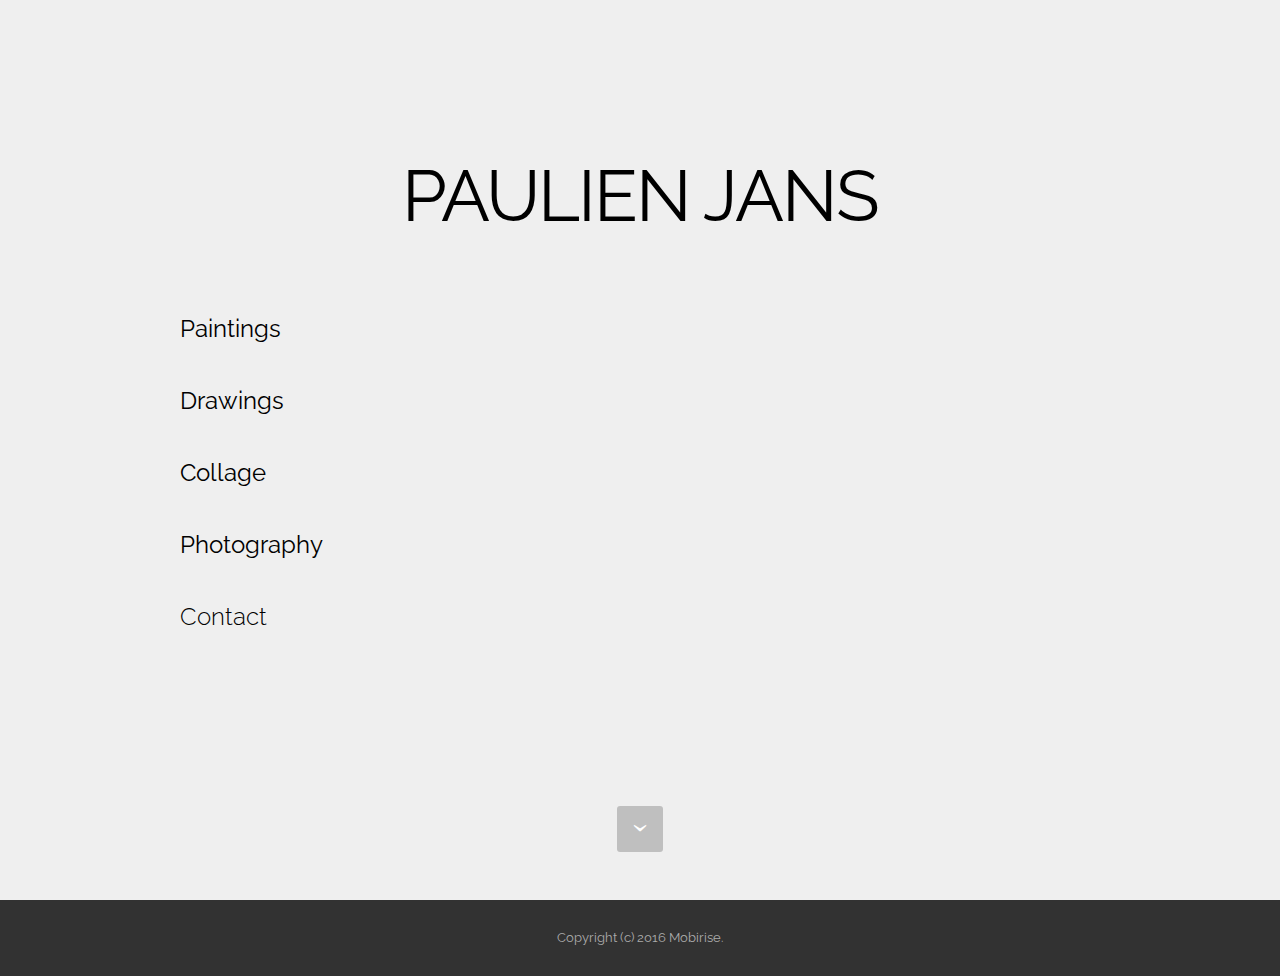
==== index.html @ 4343041c "master 2810" ====
<!DOCTYPE html>
<html>
<head>
  <!-- Site made with Mobirise Website Builder v3.8.3, https://mobirise.com -->
  <meta charset="UTF-8">
  <meta http-equiv="X-UA-Compatible" content="IE=edge">
  <meta name="generator" content="Mobirise v3.8.3, mobirise.com">
  <meta name="viewport" content="width=device-width, initial-scale=1">
  <link rel="shortcut icon" href="assets/images/logo.png" type="image/x-icon">
  <meta name="description" content="">
  
  <link rel="stylesheet" href="https://fonts.googleapis.com/css?family=Lora:400,700,400italic,700italic&amp;subset=latin">
  <link rel="stylesheet" href="https://fonts.googleapis.com/css?family=Montserrat:400,700">
  <link rel="stylesheet" href="https://fonts.googleapis.com/css?family=Raleway:100,100i,200,200i,300,300i,400,400i,500,500i,600,600i,700,700i,800,800i,900,900i">
  <link rel="stylesheet" href="assets/et-line-font-plugin/style.css">
  <link rel="stylesheet" href="assets/bootstrap-material-design-font/css/material.css">
  <link rel="stylesheet" href="assets/tether/tether.min.css">
  <link rel="stylesheet" href="assets/bootstrap/css/bootstrap.min.css">
  <link rel="stylesheet" href="assets/socicon/css/socicon.min.css">
  <link rel="stylesheet" href="assets/animate.css/animate.min.css">
  <link rel="stylesheet" href="assets/theme/css/style.css">
  <link rel="stylesheet" href="assets/mobirise/css/mbr-additional.css" type="text/css">
  
  
  
</head>
<body>
<section class="mbr-section mbr-section-hero mbr-section-full mbr-section-with-arrow" id="header1-1" style="background-color: rgb(239, 239, 239);">

    

    <div class="mbr-table-cell">

        <div class="container">
            <div class="row">
                <div class="mbr-section col-md-10 col-md-offset-1 text-xs-center">

                    <h1 class="mbr-section-title display-1"><span style="font-weight: normal;">PAULIEN</span><span style="font-size: 60px; line-height: 1.1;">&nbsp;</span><span style="font-weight: normal;">JANS</span><br></h1>
                    <p class="mbr-section-lead lead"><strong><br></strong><br><span style="font-size: 1.5rem; line-height: 1.5;"><a href="page4paintings.html">Paintings</a></span><span style="text-align: start; font-size: 1.5rem; line-height: 1.5;"><a href="page4paintings.html">&nbsp;</a></span><br><span style="text-align: start; font-size: 1.5rem; line-height: 1.5;"><br></span><span style="font-size: 1.5rem; line-height: 1.5;"><a href="page5drawings.html">Drawings</a></span><strong>&nbsp;</strong><br><strong><br></strong><strong><a href="page2.html" class="text-primary">Collage&nbsp;</a></strong><br><strong><br></strong><span style="font-size: 1.5rem; line-height: 1.5;"><a href="page1.html">Photography</a></span><span style="text-align: start; font-size: 1.5rem; line-height: 1.5;"><a href="page1.html">&nbsp;</a></span><br><span style="text-align: start; font-size: 1.5rem; line-height: 1.5;"><br></span><span style="font-size: 1.5rem; line-height: 1.5;">Contact</span><br><br><br></p>
                    
                </div>
            </div>
        </div>
    </div>

    <div class="mbr-arrow mbr-arrow-floating" aria-hidden="true"><a href="#next"><i class="mbr-arrow-icon"></i></a></div>

</section>

<section class="engine"><a rel="external" href="https://mobirise.com">simple mobile web creator software download</a></section><footer class="mbr-small-footer mbr-section mbr-section-nopadding" id="footer1-2" style="background-color: rgb(50, 50, 50); padding-top: 1.75rem; padding-bottom: 1.75rem;">
    
    <div class="container">
        <p class="text-xs-center">Copyright (c) 2016 Mobirise.</p>
    </div>
</footer>


  <script src="assets/web/assets/jquery/jquery.min.js"></script>
  <script src="assets/tether/tether.min.js"></script>
  <script src="assets/bootstrap/js/bootstrap.min.js"></script>
  <script src="assets/smooth-scroll/SmoothScroll.js"></script>
  <script src="assets/viewportChecker/jquery.viewportchecker.js"></script>
  <script src="assets/theme/js/script.js"></script>
  
  
  <input name="animation" type="hidden">
   <div id="scrollToTop" class="scrollToTop mbr-arrow-up"><a style="text-align: center;"><i class="mbr-arrow-up-icon"></i></a></div>
  </body>
</html>
---- assets/et-line-font-plugin/style.css ----
@font-face {
	font-family: 'et-line';
	src:url('fonts/et-line.eot');
	src:url('fonts/et-line.eot?#iefix') format('embedded-opentype'),
		url('fonts/et-line.woff') format('woff'),
		url('fonts/et-line.ttf') format('truetype'),
		url('fonts/et-line.svg#et-line') format('svg');
	font-weight: normal;
	font-style: normal;
}

/* Use the following CSS code if you want to use data attributes for inserting your icons */
.etl-icon, [data-icon]:before {
	font-family: 'et-line';
	content: attr(data-icon);
	speak: none;
	font-weight: normal;
	font-variant: normal;
	text-transform: none;
	line-height: 1;
	-webkit-font-smoothing: antialiased;
	-moz-osx-font-smoothing: grayscale;
	display:inline-block;
}

/* Use the following CSS code if you want to have a class per icon */
/*
Instead of a list of all class selectors,
you can use the generic selector below, but it's slower:
[class*="icon-"] {
*/
.icon-mobile, .icon-laptop, .icon-desktop, .icon-tablet, .icon-phone, .icon-document, .icon-documents, .icon-search, .icon-clipboard, .icon-newspaper, .icon-notebook, .icon-book-open, .icon-browser, .icon-calendar, .icon-presentation, .icon-picture, .icon-pictures, .icon-video, .icon-camera, .icon-printer, .icon-toolbox, .icon-briefcase, .icon-wallet, .icon-gift, .icon-bargraph, .icon-grid, .icon-expand, .icon-focus, .icon-edit, .icon-adjustments, .icon-ribbon, .icon-hourglass, .icon-lock, .icon-megaphone, .icon-shield, .icon-trophy, .icon-flag, .icon-map, .icon-puzzle, .icon-basket, .icon-envelope, .icon-streetsign, .icon-telescope, .icon-gears, .icon-key, .icon-paperclip, .icon-attachment, .icon-pricetags, .icon-lightbulb, .icon-layers, .icon-pencil, .icon-tools, .icon-tools-2, .icon-scissors, .icon-paintbrush, .icon-magnifying-glass, .icon-circle-compass, .icon-linegraph, .icon-mic, .icon-strategy, .icon-beaker, .icon-caution, .icon-recycle, .icon-anchor, .icon-profile-male, .icon-profile-female, .icon-bike, .icon-wine, .icon-hotairballoon, .icon-globe, .icon-genius, .icon-map-pin, .icon-dial, .icon-chat, .icon-heart, .icon-cloud, .icon-upload, .icon-download, .icon-target, .icon-hazardous, .icon-piechart, .icon-speedometer, .icon-global, .icon-compass, .icon-lifesaver, .icon-clock, .icon-aperture, .icon-quote, .icon-scope, .icon-alarmclock, .icon-refresh, .icon-happy, .icon-sad, .icon-facebook, .icon-twitter, .icon-googleplus, .icon-rss, .icon-tumblr, .icon-linkedin, .icon-dribbble {
	font-family: 'et-line';
	speak: none;
	font-style: normal;
	font-weight: normal;
	font-variant: normal;
	text-transform: none;
	line-height: 1;
	-webkit-font-smoothing: antialiased;
	-moz-osx-font-smoothing: grayscale;
	display:inline-block;
}
.icon-mobile:before {
	content: "\e000";
}
.icon-laptop:before {
	content: "\e001";
}
.icon-desktop:before {
	content: "\e002";
}
.icon-tablet:before {
	content: "\e003";
}
.icon-phone:before {
	content: "\e004";
}
.icon-document:before {
	content: "\e005";
}
.icon-documents:before {
	content: "\e006";
}
.icon-search:before {
	content: "\e007";
}
.icon-clipboard:before {
	content: "\e008";
}
.icon-newspaper:before {
	content: "\e009";
}
.icon-notebook:before {
	content: "\e00a";
}
.icon-book-open:before {
	content: "\e00b";
}
.icon-browser:before {
	content: "\e00c";
}
.icon-calendar:before {
	content: "\e00d";
}
.icon-presentation:before {
	content: "\e00e";
}
.icon-picture:before {
	content: "\e00f";
}
.icon-pictures:before {
	content: "\e010";
}
.icon-video:before {
	content: "\e011";
}
.icon-camera:before {
	content: "\e012";
}
.icon-printer:before {
	content: "\e013";
}
.icon-toolbox:before {
	content: "\e014";
}
.icon-briefcase:before {
	content: "\e015";
}
.icon-wallet:before {
	content: "\e016";
}
.icon-gift:before {
	content: "\e017";
}
.icon-bargraph:before {
	content: "\e018";
}
.icon-grid:before {
	content: "\e019";
}
.icon-expand:before {
	content: "\e01a";
}
.icon-focus:before {
	content: "\e01b";
}
.icon-edit:before {
	content: "\e01c";
}
.icon-adjustments:before {
	content: "\e01d";
}
.icon-ribbon:before {
	content: "\e01e";
}
.icon-hourglass:before {
	content: "\e01f";
}
.icon-lock:before {
	content: "\e020";
}
.icon-megaphone:before {
	content: "\e021";
}
.icon-shield:before {
	content: "\e022";
}
.icon-trophy:before {
	content: "\e023";
}
.icon-flag:before {
	content: "\e024";
}
.icon-map:before {
	content: "\e025";
}
.icon-puzzle:before {
	content: "\e026";
}
.icon-basket:before {
	content: "\e027";
}
.icon-envelope:before {
	content: "\e028";
}
.icon-streetsign:before {
	content: "\e029";
}
.icon-telescope:before {
	content: "\e02a";
}
.icon-gears:before {
	content: "\e02b";
}
.icon-key:before {
	content: "\e02c";
}
.icon-paperclip:before {
	content: "\e02d";
}
.icon-attachment:before {
	content: "\e02e";
}
.icon-pricetags:before {
	content: "\e02f";
}
.icon-lightbulb:before {
	content: "\e030";
}
.icon-layers:before {
	content: "\e031";
}
.icon-pencil:before {
	content: "\e032";
}
.icon-tools:before {
	content: "\e033";
}
.icon-tools-2:before {
	content: "\e034";
}
.icon-scissors:before {
	content: "\e035";
}
.icon-paintbrush:before {
	content: "\e036";
}
.icon-magnifying-glass:before {
	content: "\e037";
}
.icon-circle-compass:before {
	content: "\e038";
}
.icon-linegraph:before {
	content: "\e039";
}
.icon-mic:before {
	content: "\e03a";
}
.icon-strategy:before {
	content: "\e03b";
}
.icon-beaker:before {
	content: "\e03c";
}
.icon-caution:before {
	content: "\e03d";
}
.icon-recycle:before {
	content: "\e03e";
}
.icon-anchor:before {
	content: "\e03f";
}
.icon-profile-male:before {
	content: "\e040";
}
.icon-profile-female:before {
	content: "\e041";
}
.icon-bike:before {
	content: "\e042";
}
.icon-wine:before {
	content: "\e043";
}
.icon-hotairballoon:before {
	content: "\e044";
}
.icon-globe:before {
	content: "\e045";
}
.icon-genius:before {
	content: "\e046";
}
.icon-map-pin:before {
	content: "\e047";
}
.icon-dial:before {
	content: "\e048";
}
.icon-chat:before {
	content: "\e049";
}
.icon-heart:before {
	content: "\e04a";
}
.icon-cloud:before {
	content: "\e04b";
}
.icon-upload:before {
	content: "\e04c";
}
.icon-download:before {
	content: "\e04d";
}
.icon-target:before {
	content: "\e04e";
}
.icon-hazardous:before {
	content: "\e04f";
}
.icon-piechart:before {
	content: "\e050";
}
.icon-speedometer:before {
	content: "\e051";
}
.icon-global:before {
	content: "\e052";
}
.icon-compass:before {
	content: "\e053";
}
.icon-lifesaver:before {
	content: "\e054";
}
.icon-clock:before {
	content: "\e055";
}
.icon-aperture:before {
	content: "\e056";
}
.icon-quote:before {
	content: "\e057";
}
.icon-scope:before {
	content: "\e058";
}
.icon-alarmclock:before {
	content: "\e059";
}
.icon-refresh:before {
	content: "\e05a";
}
.icon-happy:before {
	content: "\e05b";
}
.icon-sad:before {
	content: "\e05c";
}
.icon-facebook:before {
	content: "\e05d";
}
.icon-twitter:before {
	content: "\e05e";
}
.icon-googleplus:before {
	content: "\e05f";
}
.icon-rss:before {
	content: "\e060";
}
.icon-tumblr:before {
	content: "\e061";
}
.icon-linkedin:before {
	content: "\e062";
}
.icon-dribbble:before {
	content: "\e063";
}
---- assets/bootstrap-material-design-font/css/material.css ----
@font-face {
  font-family: 'Material-Design-Icons';
  src: url('../fonts/Material-Design-Icons.eot?3ocs8m');
  src: url('../fonts/Material-Design-Icons.eot?#iefix3ocs8m') format('embedded-opentype'), url('../fonts/Material-Design-Icons.woff?3ocs8m') format('woff'), url('../fonts/Material-Design-Icons.ttf?3ocs8m') format('truetype'), url('../fonts/Material-Design-Icons.svg?3ocs8m#Material-Design-Icons') format('svg');
  font-weight: normal;
  font-style: normal;
}
[class^="mdi-"],
[class*="mdi-"] {
  speak: none;
  display: inline-block;
  font-style: normal;
  font-variant:normal;
  font-weight:normal;
  /*font-size:24px;*/
  line-height:1;
  font-family:'Material-Design-Icons' !important;
  text-rendering: auto;
  
  -webkit-font-smoothing: antialiased;
  -moz-osx-font-smoothing: grayscale;
  -webkit-transform: translate(0, 0);
      -ms-transform: translate(0, 0);
          transform: translate(0, 0);
}
[class^="mdi-"]:before,
[class*="mdi-"]:before {
  display: inline-block;
  speak: none;
  text-decoration: inherit;
}
[class^="mdi-"].pull-left,
[class*="mdi-"].pull-left {
  margin-right: .3em;
}
[class^="mdi-"].pull-right,
[class*="mdi-"].pull-right {
  margin-left: .3em;
}
[class^="mdi-"].mdi-lg:before,
[class*="mdi-"].mdi-lg:before,
[class^="mdi-"].mdi-lg:after,
[class*="mdi-"].mdi-lg:after {
  font-size: 1.33333333em;
  line-height: 0.75em;
  vertical-align: -15%;
}
[class^="mdi-"].mdi-2x:before,
[class*="mdi-"].mdi-2x:before,
[class^="mdi-"].mdi-2x:after,
[class*="mdi-"].mdi-2x:after {
  font-size: 2em;
}
[class^="mdi-"].mdi-3x:before,
[class*="mdi-"].mdi-3x:before,
[class^="mdi-"].mdi-3x:after,
[class*="mdi-"].mdi-3x:after {
  font-size: 3em;
}
[class^="mdi-"].mdi-4x:before,
[class*="mdi-"].mdi-4x:before,
[class^="mdi-"].mdi-4x:after,
[class*="mdi-"].mdi-4x:after {
  font-size: 4em;
}
[class^="mdi-"].mdi-5x:before,
[class*="mdi-"].mdi-5x:before,
[class^="mdi-"].mdi-5x:after,
[class*="mdi-"].mdi-5x:after {
  font-size: 5em;
}
[class^="mdi-device-signal-cellular-"]:after,
[class^="mdi-device-battery-"]:after,
[class^="mdi-device-battery-charging-"]:after,
[class^="mdi-device-signal-cellular-connected-no-internet-"]:after,
[class^="mdi-device-signal-wifi-"]:after,
[class^="mdi-device-signal-wifi-statusbar-not-connected"]:after,
.mdi-device-network-wifi:after {
  opacity: .3;
  position: absolute;
  left: 0;
  top: 0;
  z-index: 1;
  display: inline-block;
  speak: none;
  text-decoration: inherit;
}
[class^="mdi-device-signal-cellular-"]:after {
  content: "\e758";
}
[class^="mdi-device-battery-"]:after {
  content: "\e735";
}
[class^="mdi-device-battery-charging-"]:after {
  content: "\e733";
}
[class^="mdi-device-signal-cellular-connected-no-internet-"]:after {
  content: "\e75d";
}
[class^="mdi-device-signal-wifi-"]:after,
.mdi-device-network-wifi:after {
  content: "\e765";
}
[class^="mdi-device-signal-wifi-statusbasr-not-connected"]:after {
  content: "\e8f7";
}
.mdi-device-signal-cellular-off:after,
.mdi-device-signal-cellular-null:after,
.mdi-device-signal-cellular-no-sim:after,
.mdi-device-signal-wifi-off:after,
.mdi-device-signal-wifi-4-bar:after,
.mdi-device-signal-cellular-4-bar:after,
.mdi-device-battery-alert:after,
.mdi-device-signal-cellular-connected-no-internet-4-bar:after,
.mdi-device-battery-std:after,
.mdi-device-battery-full .mdi-device-battery-unknown:after {
  content: "";
}
.mdi-fw {
  width: 1.28571429em;
  text-align: center;
}
.mdi-ul {
  padding-left: 0;
  margin-left: 2.14285714em;
  list-style-type: none;
}
.mdi-ul > li {
  position: relative;
}
.mdi-li {
  position: absolute;
  left: -2.14285714em;
  width: 2.14285714em;
  top: 0.14285714em;
  text-align: center;
}
.mdi-li.mdi-lg {
  left: -1.85714286em;
}
.mdi-border {
  padding: .2em .25em .15em;
  border: solid 0.08em #eeeeee;
  border-radius: .1em;
}
.mdi-spin {
  -webkit-animation: mdi-spin 2s infinite linear;
  animation: mdi-spin 2s infinite linear;
  -webkit-transform-origin: 50% 50%;
  -ms-transform-origin: 50% 50%;
      transform-origin: 50% 50%;
}
.mdi-pulse {
  -webkit-animation: mdi-spin 1s steps(8) infinite;
  animation: mdi-spin 1s steps(8) infinite;
  -webkit-transform-origin: 50% 50%;
  -ms-transform-origin: 50% 50%;
      transform-origin: 50% 50%;
}
@-webkit-keyframes mdi-spin {
  0% {
    -webkit-transform: rotate(0deg);
    transform: rotate(0deg);
  }
  100% {
    -webkit-transform: rotate(359deg);
    transform: rotate(359deg);
  }
}
@keyframes mdi-spin {
  0% {
    -webkit-transform: rotate(0deg);
    transform: rotate(0deg);
  }
  100% {
    -webkit-transform: rotate(359deg);
    transform: rotate(359deg);
  }
}
.mdi-rotate-90 {
  filter: progid:DXImageTransform.Microsoft.BasicImage(rotation=1);
  -webkit-transform: rotate(90deg);
  -ms-transform: rotate(90deg);
  transform: rotate(90deg);
}
.mdi-rotate-180 {
  filter: progid:DXImageTransform.Microsoft.BasicImage(rotation=2);
  -webkit-transform: rotate(180deg);
  -ms-transform: rotate(180deg);
  transform: rotate(180deg);
}
.mdi-rotate-270 {
  filter: progid:DXImageTransform.Microsoft.BasicImage(rotation=3);
  -webkit-transform: rotate(270deg);
  -ms-transform: rotate(270deg);
  transform: rotate(270deg);
}
.mdi-flip-horizontal {
  filter: progid:DXImageTransform.Microsoft.BasicImage(rotation=0, mirror=1);
  -webkit-transform: scale(-1, 1);
  -ms-transform: scale(-1, 1);
  transform: scale(-1, 1);
}
.mdi-flip-vertical {
  filter: progid:DXImageTransform.Microsoft.BasicImage(rotation=2, mirror=1);
  -webkit-transform: scale(1, -1);
  -ms-transform: scale(1, -1);
  transform: scale(1, -1);
}
:root .mdi-rotate-90,
:root .mdi-rotate-180,
:root .mdi-rotate-270,
:root .mdi-flip-horizontal,
:root .mdi-flip-vertical {
  -webkit-filter: none;
          filter: none;
}
.mdi-stack {
  position: relative;
  display: inline-block;
  width: 2em;
  height: 2em;
  line-height: 2em;
  vertical-align: middle;
}
.mdi-stack-1x,
.mdi-stack-2x {
  position: absolute;
  left: 0;
  width: 100%;
  text-align: center;
}
.mdi-stack-1x {
  line-height: inherit;
}
.mdi-stack-2x {
  font-size: 2em;
}
.mdi-inverse {
  color: #ffffff;
}
/* Start Icons */
.mdi-action-3d-rotation:before {
  content: "\e600";
}
.mdi-action-accessibility:before {
  content: "\e601";
}
.mdi-action-account-balance-wallet:before {
  content: "\e602";
}
.mdi-action-account-balance:before {
  content: "\e603";
}
.mdi-action-account-box:before {
  content: "\e604";
}
.mdi-action-account-child:before {
  content: "\e605";
}
.mdi-action-account-circle:before {
  content: "\e606";
}
.mdi-action-add-shopping-cart:before {
  content: "\e607";
}
.mdi-action-alarm-add:before {
  content: "\e608";
}
.mdi-action-alarm-off:before {
  content: "\e609";
}
.mdi-action-alarm-on:before {
  content: "\e60a";
}
.mdi-action-alarm:before {
  content: "\e60b";
}
.mdi-action-android:before {
  content: "\e60c";
}
.mdi-action-announcement:before {
  content: "\e60d";
}
.mdi-action-aspect-ratio:before {
  content: "\e60e";
}
.mdi-action-assessment:before {
  content: "\e60f";
}
.mdi-action-assignment-ind:before {
  content: "\e610";
}
.mdi-action-assignment-late:before {
  content: "\e611";
}
.mdi-action-assignment-return:before {
  content: "\e612";
}
.mdi-action-assignment-returned:before {
  content: "\e613";
}
.mdi-action-assignment-turned-in:before {
  content: "\e614";
}
.mdi-action-assignment:before {
  content: "\e615";
}
.mdi-action-autorenew:before {
  content: "\e616";
}
.mdi-action-backup:before {
  content: "\e617";
}
.mdi-action-book:before {
  content: "\e618";
}
.mdi-action-bookmark-outline:before {
  content: "\e619";
}
.mdi-action-bookmark:before {
  content: "\e61a";
}
.mdi-action-bug-report:before {
  content: "\e61b";
}
.mdi-action-cached:before {
  content: "\e61c";
}
.mdi-action-check-circle:before {
  content: "\e61d";
}
.mdi-action-class:before {
  content: "\e61e";
}
.mdi-action-credit-card:before {
  content: "\e61f";
}
.mdi-action-dashboard:before {
  content: "\e620";
}
.mdi-action-delete:before {
  content: "\e621";
}
.mdi-action-description:before {
  content: "\e622";
}
.mdi-action-dns:before {
  content: "\e623";
}
.mdi-action-done-all:before {
  content: "\e624";
}
.mdi-action-done:before {
  content: "\e625";
}
.mdi-action-event:before {
  content: "\e626";
}
.mdi-action-exit-to-app:before {
  content: "\e627";
}
.mdi-action-explore:before {
  content: "\e628";
}
.mdi-action-extension:before {
  content: "\e629";
}
.mdi-action-face-unlock:before {
  content: "\e62a";
}
.mdi-action-favorite-outline:before {
  content: "\e62b";
}
.mdi-action-favorite:before {
  content: "\e62c";
}
.mdi-action-find-in-page:before {
  content: "\e62d";
}
.mdi-action-find-replace:before {
  content: "\e62e";
}
.mdi-action-flip-to-back:before {
  content: "\e62f";
}
.mdi-action-flip-to-front:before {
  content: "\e630";
}
.mdi-action-get-app:before {
  content: "\e631";
}
.mdi-action-grade:before {
  content: "\e632";
}
.mdi-action-group-work:before {
  content: "\e633";
}
.mdi-action-help:before {
  content: "\e634";
}
.mdi-action-highlight-remove:before {
  content: "\e635";
}
.mdi-action-history:before {
  content: "\e636";
}
.mdi-action-home:before {
  content: "\e637";
}
.mdi-action-https:before {
  content: "\e638";
}
.mdi-action-info-outline:before {
  content: "\e639";
}
.mdi-action-info:before {
  content: "\e63a";
}
.mdi-action-input:before {
  content: "\e63b";
}
.mdi-action-invert-colors:before {
  content: "\e63c";
}
.mdi-action-label-outline:before {
  content: "\e63d";
}
.mdi-action-label:before {
  content: "\e63e";
}
.mdi-action-language:before {
  content: "\e63f";
}
.mdi-action-launch:before {
  content: "\e640";
}
.mdi-action-list:before {
  content: "\e641";
}
.mdi-action-lock-open:before {
  content: "\e642";
}
.mdi-action-lock-outline:before {
  content: "\e643";
}
.mdi-action-lock:before {
  content: "\e644";
}
.mdi-action-loyalty:before {
  content: "\e645";
}
.mdi-action-markunread-mailbox:before {
  content: "\e646";
}
.mdi-action-note-add:before {
  content: "\e647";
}
.mdi-action-open-in-browser:before {
  content: "\e648";
}
.mdi-action-open-in-new:before {
  content: "\e649";
}
.mdi-action-open-with:before {
  content: "\e64a";
}
.mdi-action-pageview:before {
  content: "\e64b";
}
.mdi-action-payment:before {
  content: "\e64c";
}
.mdi-action-perm-camera-mic:before {
  content: "\e64d";
}
.mdi-action-perm-contact-cal:before {
  content: "\e64e";
}
.mdi-action-perm-data-setting:before {
  content: "\e64f";
}
.mdi-action-perm-device-info:before {
  content: "\e650";
}
.mdi-action-perm-identity:before {
  content: "\e651";
}
.mdi-action-perm-media:before {
  content: "\e652";
}
.mdi-action-perm-phone-msg:before {
  content: "\e653";
}
.mdi-action-perm-scan-wifi:before {
  content: "\e654";
}
.mdi-action-picture-in-picture:before {
  content: "\e655";
}
.mdi-action-polymer:before {
  content: "\e656";
}
.mdi-action-print:before {
  content: "\e657";
}
.mdi-action-query-builder:before {
  content: "\e658";
}
.mdi-action-question-answer:before {
  content: "\e659";
}
.mdi-action-receipt:before {
  content: "\e65a";
}
.mdi-action-redeem:before {
  content: "\e65b";
}
.mdi-action-reorder:before {
  content: "\e65c";
}
.mdi-action-report-problem:before {
  content: "\e65d";
}
.mdi-action-restore:before {
  content: "\e65e";
}
.mdi-action-room:before {
  content: "\e65f";
}
.mdi-action-schedule:before {
  content: "\e660";
}
.mdi-action-search:before {
  content: "\e661";
}
.mdi-action-settings-applications:before {
  content: "\e662";
}
.mdi-action-settings-backup-restore:before {
  content: "\e663";
}
.mdi-action-settings-bluetooth:before {
  content: "\e664";
}
.mdi-action-settings-cell:before {
  content: "\e665";
}
.mdi-action-settings-display:before {
  content: "\e666";
}
.mdi-action-settings-ethernet:before {
  content: "\e667";
}
.mdi-action-settings-input-antenna:before {
  content: "\e668";
}
.mdi-action-settings-input-component:before {
  content: "\e669";
}
.mdi-action-settings-input-composite:before {
  content: "\e66a";
}
.mdi-action-settings-input-hdmi:before {
  content: "\e66b";
}
.mdi-action-settings-input-svideo:before {
  content: "\e66c";
}
.mdi-action-settings-overscan:before {
  content: "\e66d";
}
.mdi-action-settings-phone:before {
  content: "\e66e";
}
.mdi-action-settings-power:before {
  content: "\e66f";
}
.mdi-action-settings-remote:before {
  content: "\e670";
}
.mdi-action-settings-voice:before {
  content: "\e671";
}
.mdi-action-settings:before {
  content: "\e672";
}
.mdi-action-shop-two:before {
  content: "\e673";
}
.mdi-action-shop:before {
  content: "\e674";
}
.mdi-action-shopping-basket:before {
  content: "\e675";
}
.mdi-action-shopping-cart:before {
  content: "\e676";
}
.mdi-action-speaker-notes:before {
  content: "\e677";
}
.mdi-action-spellcheck:before {
  content: "\e678";
}
.mdi-action-star-rate:before {
  content: "\e679";
}
.mdi-action-stars:before {
  content: "\e67a";
}
.mdi-action-store:before {
  content: "\e67b";
}
.mdi-action-subject:before {
  content: "\e67c";
}
.mdi-action-supervisor-account:before {
  content: "\e67d";
}
.mdi-action-swap-horiz:before {
  content: "\e67e";
}
.mdi-action-swap-vert-circle:before {
  content: "\e67f";
}
.mdi-action-swap-vert:before {
  content: "\e680";
}
.mdi-action-system-update-tv:before {
  content: "\e681";
}
.mdi-action-tab-unselected:before {
  content: "\e682";
}
.mdi-action-tab:before {
  content: "\e683";
}
.mdi-action-theaters:before {
  content: "\e684";
}
.mdi-action-thumb-down:before {
  content: "\e685";
}
.mdi-action-thumb-up:before {
  content: "\e686";
}
.mdi-action-thumbs-up-down:before {
  content: "\e687";
}
.mdi-action-toc:before {
  content: "\e688";
}
.mdi-action-today:before {
  content: "\e689";
}
.mdi-action-track-changes:before {
  content: "\e68a";
}
.mdi-action-translate:before {
  content: "\e68b";
}
.mdi-action-trending-down:before {
  content: "\e68c";
}
.mdi-action-trending-neutral:before {
  content: "\e68d";
}
.mdi-action-trending-up:before {
  content: "\e68e";
}
.mdi-action-turned-in-not:before {
  content: "\e68f";
}
.mdi-action-turned-in:before {
  content: "\e690";
}
.mdi-action-verified-user:before {
  content: "\e691";
}
.mdi-action-view-agenda:before {
  content: "\e692";
}
.mdi-action-view-array:before {
  content: "\e693";
}
.mdi-action-view-carousel:before {
  content: "\e694";
}
.mdi-action-view-column:before {
  content: "\e695";
}
.mdi-action-view-day:before {
  content: "\e696";
}
.mdi-action-view-headline:before {
  content: "\e697";
}
.mdi-action-view-list:before {
  content: "\e698";
}
.mdi-action-view-module:before {
  content: "\e699";
}
.mdi-action-view-quilt:before {
  content: "\e69a";
}
.mdi-action-view-stream:before {
  content: "\e69b";
}
.mdi-action-view-week:before {
  content: "\e69c";
}
.mdi-action-visibility-off:before {
  content: "\e69d";
}
.mdi-action-visibility:before {
  content: "\e69e";
}
.mdi-action-wallet-giftcard:before {
  content: "\e69f";
}
.mdi-action-wallet-membership:before {
  content: "\e6a0";
}
.mdi-action-wallet-travel:before {
  content: "\e6a1";
}
.mdi-action-work:before {
  content: "\e6a2";
}
.mdi-alert-error:before {
  content: "\e6a3";
}
.mdi-alert-warning:before {
  content: "\e6a4";
}
.mdi-av-album:before {
  content: "\e6a5";
}
.mdi-av-closed-caption:before {
  content: "\e6a6";
}
.mdi-av-equalizer:before {
  content: "\e6a7";
}
.mdi-av-explicit:before {
  content: "\e6a8";
}
.mdi-av-fast-forward:before {
  content: "\e6a9";
}
.mdi-av-fast-rewind:before {
  content: "\e6aa";
}
.mdi-av-games:before {
  content: "\e6ab";
}
.mdi-av-hearing:before {
  content: "\e6ac";
}
.mdi-av-high-quality:before {
  content: "\e6ad";
}
.mdi-av-loop:before {
  content: "\e6ae";
}
.mdi-av-mic-none:before {
  content: "\e6af";
}
.mdi-av-mic-off:before {
  content: "\e6b0";
}
.mdi-av-mic:before {
  content: "\e6b1";
}
.mdi-av-movie:before {
  content: "\e6b2";
}
.mdi-av-my-library-add:before {
  content: "\e6b3";
}
.mdi-av-my-library-books:before {
  content: "\e6b4";
}
.mdi-av-my-library-music:before {
  content: "\e6b5";
}
.mdi-av-new-releases:before {
  content: "\e6b6";
}
.mdi-av-not-interested:before {
  content: "\e6b7";
}
.mdi-av-pause-circle-fill:before {
  content: "\e6b8";
}
.mdi-av-pause-circle-outline:before {
  content: "\e6b9";
}
.mdi-av-pause:before {
  content: "\e6ba";
}
.mdi-av-play-arrow:before {
  content: "\e6bb";
}
.mdi-av-play-circle-fill:before {
  content: "\e6bc";
}
.mdi-av-play-circle-outline:before {
  content: "\e6bd";
}
.mdi-av-play-shopping-bag:before {
  content: "\e6be";
}
.mdi-av-playlist-add:before {
  content: "\e6bf";
}
.mdi-av-queue-music:before {
  content: "\e6c0";
}
.mdi-av-queue:before {
  content: "\e6c1";
}
.mdi-av-radio:before {
  content: "\e6c2";
}
.mdi-av-recent-actors:before {
  content: "\e6c3";
}
.mdi-av-repeat-one:before {
  content: "\e6c4";
}
.mdi-av-repeat:before {
  content: "\e6c5";
}
.mdi-av-replay:before {
  content: "\e6c6";
}
.mdi-av-shuffle:before {
  content: "\e6c7";
}
.mdi-av-skip-next:before {
  content: "\e6c8";
}
.mdi-av-skip-previous:before {
  content: "\e6c9";
}
.mdi-av-snooze:before {
  content: "\e6ca";
}
.mdi-av-stop:before {
  content: "\e6cb";
}
.mdi-av-subtitles:before {
  content: "\e6cc";
}
.mdi-av-surround-sound:before {
  content: "\e6cd";
}
.mdi-av-timer:before {
  content: "\e6ce";
}
.mdi-av-video-collection:before {
  content: "\e6cf";
}
.mdi-av-videocam-off:before {
  content: "\e6d0";
}
.mdi-av-videocam:before {
  content: "\e6d1";
}
.mdi-av-volume-down:before {
  content: "\e6d2";
}
.mdi-av-volume-mute:before {
  content: "\e6d3";
}
.mdi-av-volume-off:before {
  content: "\e6d4";
}
.mdi-av-volume-up:before {
  content: "\e6d5";
}
.mdi-av-web:before {
  content: "\e6d6";
}
.mdi-communication-business:before {
  content: "\e6d7";
}
.mdi-communication-call-end:before {
  content: "\e6d8";
}
.mdi-communication-call-made:before {
  content: "\e6d9";
}
.mdi-communication-call-merge:before {
  content: "\e6da";
}
.mdi-communication-call-missed:before {
  content: "\e6db";
}
.mdi-communication-call-received:before {
  content: "\e6dc";
}
.mdi-communication-call-split:before {
  content: "\e6dd";
}
.mdi-communication-call:before {
  content: "\e6de";
}
.mdi-communication-chat:before {
  content: "\e6df";
}
.mdi-communication-clear-all:before {
  content: "\e6e0";
}
.mdi-communication-comment:before {
  content: "\e6e1";
}
.mdi-communication-contacts:before {
  content: "\e6e2";
}
.mdi-communication-dialer-sip:before {
  content: "\e6e3";
}
.mdi-communication-dialpad:before {
  content: "\e6e4";
}
.mdi-communication-dnd-on:before {
  content: "\e6e5";
}
.mdi-communication-email:before {
  content: "\e6e6";
}
.mdi-communication-forum:before {
  content: "\e6e7";
}
.mdi-communication-import-export:before {
  content: "\e6e8";
}
.mdi-communication-invert-colors-off:before {
  content: "\e6e9";
}
.mdi-communication-invert-colors-on:before {
  content: "\e6ea";
}
.mdi-communication-live-help:before {
  content: "\e6eb";
}
.mdi-communication-location-off:before {
  content: "\e6ec";
}
.mdi-communication-location-on:before {
  content: "\e6ed";
}
.mdi-communication-message:before {
  content: "\e6ee";
}
.mdi-communication-messenger:before {
  content: "\e6ef";
}
.mdi-communication-no-sim:before {
  content: "\e6f0";
}
.mdi-communication-phone:before {
  content: "\e6f1";
}
.mdi-communication-portable-wifi-off:before {
  content: "\e6f2";
}
.mdi-communication-quick-contacts-dialer:before {
  content: "\e6f3";
}
.mdi-communication-quick-contacts-mail:before {
  content: "\e6f4";
}
.mdi-communication-ring-volume:before {
  content: "\e6f5";
}
.mdi-communication-stay-current-landscape:before {
  content: "\e6f6";
}
.mdi-communication-stay-current-portrait:before {
  content: "\e6f7";
}
.mdi-communication-stay-primary-landscape:before {
  content: "\e6f8";
}
.mdi-communication-stay-primary-portrait:before {
  content: "\e6f9";
}
.mdi-communication-swap-calls:before {
  content: "\e6fa";
}
.mdi-communication-textsms:before {
  content: "\e6fb";
}
.mdi-communication-voicemail:before {
  content: "\e6fc";
}
.mdi-communication-vpn-key:before {
  content: "\e6fd";
}
.mdi-content-add-box:before {
  content: "\e6fe";
}
.mdi-content-add-circle-outline:before {
  content: "\e6ff";
}
.mdi-content-add-circle:before {
  content: "\e700";
}
.mdi-content-add:before {
  content: "\e701";
}
.mdi-content-archive:before {
  content: "\e702";
}
.mdi-content-backspace:before {
  content: "\e703";
}
.mdi-content-block:before {
  content: "\e704";
}
.mdi-content-clear:before {
  content: "\e705";
}
.mdi-content-content-copy:before {
  content: "\e706";
}
.mdi-content-content-cut:before {
  content: "\e707";
}
.mdi-content-content-paste:before {
  content: "\e708";
}
.mdi-content-create:before {
  content: "\e709";
}
.mdi-content-drafts:before {
  content: "\e70a";
}
.mdi-content-filter-list:before {
  content: "\e70b";
}
.mdi-content-flag:before {
  content: "\e70c";
}
.mdi-content-forward:before {
  content: "\e70d";
}
.mdi-content-gesture:before {
  content: "\e70e";
}
.mdi-content-inbox:before {
  content: "\e70f";
}
.mdi-content-link:before {
  content: "\e710";
}
.mdi-content-mail:before {
  content: "\e711";
}
.mdi-content-markunread:before {
  content: "\e712";
}
.mdi-content-redo:before {
  content: "\e713";
}
.mdi-content-remove-circle-outline:before {
  content: "\e714";
}
.mdi-content-remove-circle:before {
  content: "\e715";
}
.mdi-content-remove:before {
  content: "\e716";
}
.mdi-content-reply-all:before {
  content: "\e717";
}
.mdi-content-reply:before {
  content: "\e718";
}
.mdi-content-report:before {
  content: "\e719";
}
.mdi-content-save:before {
  content: "\e71a";
}
.mdi-content-select-all:before {
  content: "\e71b";
}
.mdi-content-send:before {
  content: "\e71c";
}
.mdi-content-sort:before {
  content: "\e71d";
}
.mdi-content-text-format:before {
  content: "\e71e";
}
.mdi-content-undo:before {
  content: "\e71f";
}
.mdi-editor-attach-file:before {
  content: "\e776";
}
.mdi-editor-attach-money:before {
  content: "\e777";
}
.mdi-editor-border-all:before {
  content: "\e778";
}
.mdi-editor-border-bottom:before {
  content: "\e779";
}
.mdi-editor-border-clear:before {
  content: "\e77a";
}
.mdi-editor-border-color:before {
  content: "\e77b";
}
.mdi-editor-border-horizontal:before {
  content: "\e77c";
}
.mdi-editor-border-inner:before {
  content: "\e77d";
}
.mdi-editor-border-left:before {
  content: "\e77e";
}
.mdi-editor-border-outer:before {
  content: "\e77f";
}
.mdi-editor-border-right:before {
  content: "\e780";
}
.mdi-editor-border-style:before {
  content: "\e781";
}
.mdi-editor-border-top:before {
  content: "\e782";
}
.mdi-editor-border-vertical:before {
  content: "\e783";
}
.mdi-editor-format-align-center:before {
  content: "\e784";
}
.mdi-editor-format-align-justify:before {
  content: "\e785";
}
.mdi-editor-format-align-left:before {
  content: "\e786";
}
.mdi-editor-format-align-right:before {
  content: "\e787";
}
.mdi-editor-format-bold:before {
  content: "\e788";
}
.mdi-editor-format-clear:before {
  content: "\e789";
}
.mdi-editor-format-color-fill:before {
  content: "\e78a";
}
.mdi-editor-format-color-reset:before {
  content: "\e78b";
}
.mdi-editor-format-color-text:before {
  content: "\e78c";
}
.mdi-editor-format-indent-decrease:before {
  content: "\e78d";
}
.mdi-editor-format-indent-increase:before {
  content: "\e78e";
}
.mdi-editor-format-italic:before {
  content: "\e78f";
}
.mdi-editor-format-line-spacing:before {
  content: "\e790";
}
.mdi-editor-format-list-bulleted:before {
  content: "\e791";
}
.mdi-editor-format-list-numbered:before {
  content: "\e792";
}
.mdi-editor-format-paint:before {
  content: "\e793";
}
.mdi-editor-format-quote:before {
  content: "\e794";
}
.mdi-editor-format-size:before {
  content: "\e795";
}
.mdi-editor-format-strikethrough:before {
  content: "\e796";
}
.mdi-editor-format-textdirection-l-to-r:before {
  content: "\e797";
}
.mdi-editor-format-textdirection-r-to-l:before {
  content: "\e798";
}
.mdi-editor-format-underline:before {
  content: "\e799";
}
.mdi-editor-functions:before {
  content: "\e79a";
}
.mdi-editor-insert-chart:before {
  content: "\e79b";
}
.mdi-editor-insert-comment:before {
  content: "\e79c";
}
.mdi-editor-insert-drive-file:before {
  content: "\e79d";
}
.mdi-editor-insert-emoticon:before {
  content: "\e79e";
}
.mdi-editor-insert-invitation:before {
  content: "\e79f";
}
.mdi-editor-insert-link:before {
  content: "\e7a0";
}
.mdi-editor-insert-photo:before {
  content: "\e7a1";
}
.mdi-editor-merge-type:before {
  content: "\e7a2";
}
.mdi-editor-mode-comment:before {
  content: "\e7a3";
}
.mdi-editor-mode-edit:before {
  content: "\e7a4";
}
.mdi-editor-publish:before {
  content: "\e7a5";
}
.mdi-editor-vertical-align-bottom:before {
  content: "\e7a6";
}
.mdi-editor-vertical-align-center:before {
  content: "\e7a7";
}
.mdi-editor-vertical-align-top:before {
  content: "\e7a8";
}
.mdi-editor-wrap-text:before {
  content: "\e7a9";
}
.mdi-file-attachment:before {
  content: "\e7aa";
}
.mdi-file-cloud-circle:before {
  content: "\e7ab";
}
.mdi-file-cloud-done:before {
  content: "\e7ac";
}
.mdi-file-cloud-download:before {
  content: "\e7ad";
}
.mdi-file-cloud-off:before {
  content: "\e7ae";
}
.mdi-file-cloud-queue:before {
  content: "\e7af";
}
.mdi-file-cloud-upload:before {
  content: "\e7b0";
}
.mdi-file-cloud:before {
  content: "\e7b1";
}
.mdi-file-file-download:before {
  content: "\e7b2";
}
.mdi-file-file-upload:before {
  content: "\e7b3";
}
.mdi-file-folder-open:before {
  content: "\e7b4";
}
.mdi-file-folder-shared:before {
  content: "\e7b5";
}
.mdi-file-folder:before {
  content: "\e7b6";
}
.mdi-device-access-alarm:before {
  content: "\e720";
}
.mdi-device-access-alarms:before {
  content: "\e721";
}
.mdi-device-access-time:before {
  content: "\e722";
}
.mdi-device-add-alarm:before {
  content: "\e723";
}
.mdi-device-airplanemode-off:before {
  content: "\e724";
}
.mdi-device-airplanemode-on:before {
  content: "\e725";
}
.mdi-device-battery-20:before {
  content: "\e726";
}
.mdi-device-battery-30:before {
  content: "\e727";
}
.mdi-device-battery-50:before {
  content: "\e728";
}
.mdi-device-battery-60:before {
  content: "\e729";
}
.mdi-device-battery-80:before {
  content: "\e72a";
}
.mdi-device-battery-90:before {
  content: "\e72b";
}
.mdi-device-battery-alert:before {
  content: "\e72c";
}
.mdi-device-battery-charging-20:before {
  content: "\e72d";
}
.mdi-device-battery-charging-30:before {
  content: "\e72e";
}
.mdi-device-battery-charging-50:before {
  content: "\e72f";
}
.mdi-device-battery-charging-60:before {
  content: "\e730";
}
.mdi-device-battery-charging-80:before {
  content: "\e731";
}
.mdi-device-battery-charging-90:before {
  content: "\e732";
}
.mdi-device-battery-charging-full:before {
  content: "\e733";
}
.mdi-device-battery-full:before {
  content: "\e734";
}
.mdi-device-battery-std:before {
  content: "\e735";
}
.mdi-device-battery-unknown:before {
  content: "\e736";
}
.mdi-device-bluetooth-connected:before {
  content: "\e737";
}
.mdi-device-bluetooth-disabled:before {
  content: "\e738";
}
.mdi-device-bluetooth-searching:before {
  content: "\e739";
}
.mdi-device-bluetooth:before {
  content: "\e73a";
}
.mdi-device-brightness-auto:before {
  content: "\e73b";
}
.mdi-device-brightness-high:before {
  content: "\e73c";
}
.mdi-device-brightness-low:before {
  content: "\e73d";
}
.mdi-device-brightness-medium:before {
  content: "\e73e";
}
.mdi-device-data-usage:before {
  content: "\e73f";
}
.mdi-device-developer-mode:before {
  content: "\e740";
}
.mdi-device-devices:before {
  content: "\e741";
}
.mdi-device-dvr:before {
  content: "\e742";
}
.mdi-device-gps-fixed:before {
  content: "\e743";
}
.mdi-device-gps-not-fixed:before {
  content: "\e744";
}
.mdi-device-gps-off:before {
  content: "\e745";
}
.mdi-device-location-disabled:before {
  content: "\e746";
}
.mdi-device-location-searching:before {
  content: "\e747";
}
.mdi-device-multitrack-audio:before {
  content: "\e748";
}
.mdi-device-network-cell:before {
  content: "\e749";
}
.mdi-device-network-wifi:before {
  content: "\e74a";
}
.mdi-device-nfc:before {
  content: "\e74b";
}
.mdi-device-now-wallpaper:before {
  content: "\e74c";
}
.mdi-device-now-widgets:before {
  content: "\e74d";
}
.mdi-device-screen-lock-landscape:before {
  content: "\e74e";
}
.mdi-device-screen-lock-portrait:before {
  content: "\e74f";
}
.mdi-device-screen-lock-rotation:before {
  content: "\e750";
}
.mdi-device-screen-rotation:before {
  content: "\e751";
}
.mdi-device-sd-storage:before {
  content: "\e752";
}
.mdi-device-settings-system-daydream:before {
  content: "\e753";
}
.mdi-device-signal-cellular-0-bar:before {
  content: "\e754";
}
.mdi-device-signal-cellular-1-bar:before {
  content: "\e755";
}
.mdi-device-signal-cellular-2-bar:before {
  content: "\e756";
}
.mdi-device-signal-cellular-3-bar:before {
  content: "\e757";
}
.mdi-device-signal-cellular-4-bar:before {
  content: "\e758";
}
.mdi-signal-wifi-statusbar-connected-no-internet-after:before {
  content: "\e8f6";
}
.mdi-device-signal-cellular-connected-no-internet-0-bar:before {
  content: "\e759";
}
.mdi-device-signal-cellular-connected-no-internet-1-bar:before {
  content: "\e75a";
}
.mdi-device-signal-cellular-connected-no-internet-2-bar:before {
  content: "\e75b";
}
.mdi-device-signal-cellular-connected-no-internet-3-bar:before {
  content: "\e75c";
}
.mdi-device-signal-cellular-connected-no-internet-4-bar:before {
  content: "\e75d";
}
.mdi-device-signal-cellular-no-sim:before {
  content: "\e75e";
}
.mdi-device-signal-cellular-null:before {
  content: "\e75f";
}
.mdi-device-signal-cellular-off:before {
  content: "\e760";
}
.mdi-device-signal-wifi-0-bar:before {
  content: "\e761";
}
.mdi-device-signal-wifi-1-bar:before {
  content: "\e762";
}
.mdi-device-signal-wifi-2-bar:before {
  content: "\e763";
}
.mdi-device-signal-wifi-3-bar:before {
  content: "\e764";
}
.mdi-device-signal-wifi-4-bar:before {
  content: "\e765";
}
.mdi-device-signal-wifi-off:before {
  content: "\e766";
}
.mdi-device-signal-wifi-statusbar-1-bar:before {
  content: "\e767";
}
.mdi-device-signal-wifi-statusbar-2-bar:before {
  content: "\e768";
}
.mdi-device-signal-wifi-statusbar-3-bar:before {
  content: "\e769";
}
.mdi-device-signal-wifi-statusbar-4-bar:before {
  content: "\e76a";
}
.mdi-device-signal-wifi-statusbar-connected-no-internet-:before {
  content: "\e76b";
}
.mdi-device-signal-wifi-statusbar-connected-no-internet:before {
  content: "\e76f";
}
.mdi-device-signal-wifi-statusbar-connected-no-internet-2:before {
  content: "\e76c";
}
.mdi-device-signal-wifi-statusbar-connected-no-internet-3:before {
  content: "\e76d";
}
.mdi-device-signal-wifi-statusbar-connected-no-internet-4:before {
  content: "\e76e";
}
.mdi-signal-wifi-statusbar-not-connected-after:before {
  content: "\e8f7";
}
.mdi-device-signal-wifi-statusbar-not-connected:before {
  content: "\e770";
}
.mdi-device-signal-wifi-statusbar-null:before {
  content: "\e771";
}
.mdi-device-storage:before {
  content: "\e772";
}
.mdi-device-usb:before {
  content: "\e773";
}
.mdi-device-wifi-lock:before {
  content: "\e774";
}
.mdi-device-wifi-tethering:before {
  content: "\e775";
}
.mdi-hardware-cast-connected:before {
  content: "\e7b7";
}
.mdi-hardware-cast:before {
  content: "\e7b8";
}
.mdi-hardware-computer:before {
  content: "\e7b9";
}
.mdi-hardware-desktop-mac:before {
  content: "\e7ba";
}
.mdi-hardware-desktop-windows:before {
  content: "\e7bb";
}
.mdi-hardware-dock:before {
  content: "\e7bc";
}
.mdi-hardware-gamepad:before {
  content: "\e7bd";
}
.mdi-hardware-headset-mic:before {
  content: "\e7be";
}
.mdi-hardware-headset:before {
  content: "\e7bf";
}
.mdi-hardware-keyboard-alt:before {
  content: "\e7c0";
}
.mdi-hardware-keyboard-arrow-down:before {
  content: "\e7c1";
}
.mdi-hardware-keyboard-arrow-left:before {
  content: "\e7c2";
}
.mdi-hardware-keyboard-arrow-right:before {
  content: "\e7c3";
}
.mdi-hardware-keyboard-arrow-up:before {
  content: "\e7c4";
}
.mdi-hardware-keyboard-backspace:before {
  content: "\e7c5";
}
.mdi-hardware-keyboard-capslock:before {
  content: "\e7c6";
}
.mdi-hardware-keyboard-control:before {
  content: "\e7c7";
}
.mdi-hardware-keyboard-hide:before {
  content: "\e7c8";
}
.mdi-hardware-keyboard-return:before {
  content: "\e7c9";
}
.mdi-hardware-keyboard-tab:before {
  content: "\e7ca";
}
.mdi-hardware-keyboard-voice:before {
  content: "\e7cb";
}
.mdi-hardware-keyboard:before {
  content: "\e7cc";
}
.mdi-hardware-laptop-chromebook:before {
  content: "\e7cd";
}
.mdi-hardware-laptop-mac:before {
  content: "\e7ce";
}
.mdi-hardware-laptop-windows:before {
  content: "\e7cf";
}
.mdi-hardware-laptop:before {
  content: "\e7d0";
}
.mdi-hardware-memory:before {
  content: "\e7d1";
}
.mdi-hardware-mouse:before {
  content: "\e7d2";
}
.mdi-hardware-phone-android:before {
  content: "\e7d3";
}
.mdi-hardware-phone-iphone:before {
  content: "\e7d4";
}
.mdi-hardware-phonelink-off:before {
  content: "\e7d5";
}
.mdi-hardware-phonelink:before {
  content: "\e7d6";
}
.mdi-hardware-security:before {
  content: "\e7d7";
}
.mdi-hardware-sim-card:before {
  content: "\e7d8";
}
.mdi-hardware-smartphone:before {
  content: "\e7d9";
}
.mdi-hardware-speaker:before {
  content: "\e7da";
}
.mdi-hardware-tablet-android:before {
  content: "\e7db";
}
.mdi-hardware-tablet-mac:before {
  content: "\e7dc";
}
.mdi-hardware-tablet:before {
  content: "\e7dd";
}
.mdi-hardware-tv:before {
  content: "\e7de";
}
.mdi-hardware-watch:before {
  content: "\e7df";
}
.mdi-image-add-to-photos:before {
  content: "\e7e0";
}
.mdi-image-adjust:before {
  content: "\e7e1";
}
.mdi-image-assistant-photo:before {
  content: "\e7e2";
}
.mdi-image-audiotrack:before {
  content: "\e7e3";
}
.mdi-image-blur-circular:before {
  content: "\e7e4";
}
.mdi-image-blur-linear:before {
  content: "\e7e5";
}
.mdi-image-blur-off:before {
  content: "\e7e6";
}
.mdi-image-blur-on:before {
  content: "\e7e7";
}
.mdi-image-brightness-1:before {
  content: "\e7e8";
}
.mdi-image-brightness-2:before {
  content: "\e7e9";
}
.mdi-image-brightness-3:before {
  content: "\e7ea";
}
.mdi-image-brightness-4:before {
  content: "\e7eb";
}
.mdi-image-brightness-5:before {
  content: "\e7ec";
}
.mdi-image-brightness-6:before {
  content: "\e7ed";
}
.mdi-image-brightness-7:before {
  content: "\e7ee";
}
.mdi-image-brush:before {
  content: "\e7ef";
}
.mdi-image-camera-alt:before {
  content: "\e7f0";
}
.mdi-image-camera-front:before {
  content: "\e7f1";
}
.mdi-image-camera-rear:before {
  content: "\e7f2";
}
.mdi-image-camera-roll:before {
  content: "\e7f3";
}
.mdi-image-camera:before {
  content: "\e7f4";
}
.mdi-image-center-focus-strong:before {
  content: "\e7f5";
}
.mdi-image-center-focus-weak:before {
  content: "\e7f6";
}
.mdi-image-collections:before {
  content: "\e7f7";
}
.mdi-image-color-lens:before {
  content: "\e7f8";
}
.mdi-image-colorize:before {
  content: "\e7f9";
}
.mdi-image-compare:before {
  content: "\e7fa";
}
.mdi-image-control-point-duplicate:before {
  content: "\e7fb";
}
.mdi-image-control-point:before {
  content: "\e7fc";
}
.mdi-image-crop-3-2:before {
  content: "\e7fd";
}
.mdi-image-crop-5-4:before {
  content: "\e7fe";
}
.mdi-image-crop-7-5:before {
  content: "\e7ff";
}
.mdi-image-crop-16-9:before {
  content: "\e800";
}
.mdi-image-crop-din:before {
  content: "\e801";
}
.mdi-image-crop-free:before {
  content: "\e802";
}
.mdi-image-crop-landscape:before {
  content: "\e803";
}
.mdi-image-crop-original:before {
  content: "\e804";
}
.mdi-image-crop-portrait:before {
  content: "\e805";
}
.mdi-image-crop-square:before {
  content: "\e806";
}
.mdi-image-crop:before {
  content: "\e807";
}
.mdi-image-dehaze:before {
  content: "\e808";
}
.mdi-image-details:before {
  content: "\e809";
}
.mdi-image-edit:before {
  content: "\e80a";
}
.mdi-image-exposure-minus-1:before {
  content: "\e80b";
}
.mdi-image-exposure-minus-2:before {
  content: "\e80c";
}
.mdi-image-exposure-plus-1:before {
  content: "\e80d";
}
.mdi-image-exposure-plus-2:before {
  content: "\e80e";
}
.mdi-image-exposure-zero:before {
  content: "\e80f";
}
.mdi-image-exposure:before {
  content: "\e810";
}
.mdi-image-filter-1:before {
  content: "\e811";
}
.mdi-image-filter-2:before {
  content: "\e812";
}
.mdi-image-filter-3:before {
  content: "\e813";
}
.mdi-image-filter-4:before {
  content: "\e814";
}
.mdi-image-filter-5:before {
  content: "\e815";
}
.mdi-image-filter-6:before {
  content: "\e816";
}
.mdi-image-filter-7:before {
  content: "\e817";
}
.mdi-image-filter-8:before {
  content: "\e818";
}
.mdi-image-filter-9-plus:before {
  content: "\e819";
}
.mdi-image-filter-9:before {
  content: "\e81a";
}
.mdi-image-filter-b-and-w:before {
  content: "\e81b";
}
.mdi-image-filter-center-focus:before {
  content: "\e81c";
}
.mdi-image-filter-drama:before {
  content: "\e81d";
}
.mdi-image-filter-frames:before {
  content: "\e81e";
}
.mdi-image-filter-hdr:before {
  content: "\e81f";
}
.mdi-image-filter-none:before {
  content: "\e820";
}
.mdi-image-filter-tilt-shift:before {
  content: "\e821";
}
.mdi-image-filter-vintage:before {
  content: "\e822";
}
.mdi-image-filter:before {
  content: "\e823";
}
.mdi-image-flare:before {
  content: "\e824";
}
.mdi-image-flash-auto:before {
  content: "\e825";
}
.mdi-image-flash-off:before {
  content: "\e826";
}
.mdi-image-flash-on:before {
  content: "\e827";
}
.mdi-image-flip:before {
  content: "\e828";
}
.mdi-image-gradient:before {
  content: "\e829";
}
.mdi-image-grain:before {
  content: "\e82a";
}
.mdi-image-grid-off:before {
  content: "\e82b";
}
.mdi-image-grid-on:before {
  content: "\e82c";
}
.mdi-image-hdr-off:before {
  content: "\e82d";
}
.mdi-image-hdr-on:before {
  content: "\e82e";
}
.mdi-image-hdr-strong:before {
  content: "\e82f";
}
.mdi-image-hdr-weak:before {
  content: "\e830";
}
.mdi-image-healing:before {
  content: "\e831";
}
.mdi-image-image-aspect-ratio:before {
  content: "\e832";
}
.mdi-image-image:before {
  content: "\e833";
}
.mdi-image-iso:before {
  content: "\e834";
}
.mdi-image-landscape:before {
  content: "\e835";
}
.mdi-image-leak-add:before {
  content: "\e836";
}
.mdi-image-leak-remove:before {
  content: "\e837";
}
.mdi-image-lens:before {
  content: "\e838";
}
.mdi-image-looks-3:before {
  content: "\e839";
}
.mdi-image-looks-4:before {
  content: "\e83a";
}
.mdi-image-looks-5:before {
  content: "\e83b";
}
.mdi-image-looks-6:before {
  content: "\e83c";
}
.mdi-image-looks-one:before {
  content: "\e83d";
}
.mdi-image-looks-two:before {
  content: "\e83e";
}
.mdi-image-looks:before {
  content: "\e83f";
}
.mdi-image-loupe:before {
  content: "\e840";
}
.mdi-image-movie-creation:before {
  content: "\e841";
}
.mdi-image-nature-people:before {
  content: "\e842";
}
.mdi-image-nature:before {
  content: "\e843";
}
.mdi-image-navigate-before:before {
  content: "\e844";
}
.mdi-image-navigate-next:before {
  content: "\e845";
}
.mdi-image-palette:before {
  content: "\e846";
}
.mdi-image-panorama-fisheye:before {
  content: "\e847";
}
.mdi-image-panorama-horizontal:before {
  content: "\e848";
}
.mdi-image-panorama-vertical:before {
  content: "\e849";
}
.mdi-image-panorama-wide-angle:before {
  content: "\e84a";
}
.mdi-image-panorama:before {
  content: "\e84b";
}
.mdi-image-photo-album:before {
  content: "\e84c";
}
.mdi-image-photo-camera:before {
  content: "\e84d";
}
.mdi-image-photo-library:before {
  content: "\e84e";
}
.mdi-image-photo:before {
  content: "\e84f";
}
.mdi-image-portrait:before {
  content: "\e850";
}
.mdi-image-remove-red-eye:before {
  content: "\e851";
}
.mdi-image-rotate-left:before {
  content: "\e852";
}
.mdi-image-rotate-right:before {
  content: "\e853";
}
.mdi-image-slideshow:before {
  content: "\e854";
}
.mdi-image-straighten:before {
  content: "\e855";
}
.mdi-image-style:before {
  content: "\e856";
}
.mdi-image-switch-camera:before {
  content: "\e857";
}
.mdi-image-switch-video:before {
  content: "\e858";
}
.mdi-image-tag-faces:before {
  content: "\e859";
}
.mdi-image-texture:before {
  content: "\e85a";
}
.mdi-image-timelapse:before {
  content: "\e85b";
}
.mdi-image-timer-3:before {
  content: "\e85c";
}
.mdi-image-timer-10:before {
  content: "\e85d";
}
.mdi-image-timer-auto:before {
  content: "\e85e";
}
.mdi-image-timer-off:before {
  content: "\e85f";
}
.mdi-image-timer:before {
  content: "\e860";
}
.mdi-image-tonality:before {
  content: "\e861";
}
.mdi-image-transform:before {
  content: "\e862";
}
.mdi-image-tune:before {
  content: "\e863";
}
.mdi-image-wb-auto:before {
  content: "\e864";
}
.mdi-image-wb-cloudy:before {
  content: "\e865";
}
.mdi-image-wb-incandescent:before {
  content: "\e866";
}
.mdi-image-wb-irradescent:before {
  content: "\e867";
}
.mdi-image-wb-sunny:before {
  content: "\e868";
}
.mdi-maps-beenhere:before {
  content: "\e869";
}
.mdi-maps-directions-bike:before {
  content: "\e86a";
}
.mdi-maps-directions-bus:before {
  content: "\e86b";
}
.mdi-maps-directions-car:before {
  content: "\e86c";
}
.mdi-maps-directions-ferry:before {
  content: "\e86d";
}
.mdi-maps-directions-subway:before {
  content: "\e86e";
}
.mdi-maps-directions-train:before {
  content: "\e86f";
}
.mdi-maps-directions-transit:before {
  content: "\e870";
}
.mdi-maps-directions-walk:before {
  content: "\e871";
}
.mdi-maps-directions:before {
  content: "\e872";
}
.mdi-maps-flight:before {
  content: "\e873";
}
.mdi-maps-hotel:before {
  content: "\e874";
}
.mdi-maps-layers-clear:before {
  content: "\e875";
}
.mdi-maps-layers:before {
  content: "\e876";
}
.mdi-maps-local-airport:before {
  content: "\e877";
}
.mdi-maps-local-atm:before {
  content: "\e878";
}
.mdi-maps-local-attraction:before {
  content: "\e879";
}
.mdi-maps-local-bar:before {
  content: "\e87a";
}
.mdi-maps-local-cafe:before {
  content: "\e87b";
}
.mdi-maps-local-car-wash:before {
  content: "\e87c";
}
.mdi-maps-local-convenience-store:before {
  content: "\e87d";
}
.mdi-maps-local-drink:before {
  content: "\e87e";
}
.mdi-maps-local-florist:before {
  content: "\e87f";
}
.mdi-maps-local-gas-station:before {
  content: "\e880";
}
.mdi-maps-local-grocery-store:before {
  content: "\e881";
}
.mdi-maps-local-hospital:before {
  content: "\e882";
}
.mdi-maps-local-hotel:before {
  content: "\e883";
}
.mdi-maps-local-laundry-service:before {
  content: "\e884";
}
.mdi-maps-local-library:before {
  content: "\e885";
}
.mdi-maps-local-mall:before {
  content: "\e886";
}
.mdi-maps-local-movies:before {
  content: "\e887";
}
.mdi-maps-local-offer:before {
  content: "\e888";
}
.mdi-maps-local-parking:before {
  content: "\e889";
}
.mdi-maps-local-pharmacy:before {
  content: "\e88a";
}
.mdi-maps-local-phone:before {
  content: "\e88b";
}
.mdi-maps-local-pizza:before {
  content: "\e88c";
}
.mdi-maps-local-play:before {
  content: "\e88d";
}
.mdi-maps-local-post-office:before {
  content: "\e88e";
}
.mdi-maps-local-print-shop:before {
  content: "\e88f";
}
.mdi-maps-local-restaurant:before {
  content: "\e890";
}
.mdi-maps-local-see:before {
  content: "\e891";
}
.mdi-maps-local-shipping:before {
  content: "\e892";
}
.mdi-maps-local-taxi:before {
  content: "\e893";
}
.mdi-maps-location-history:before {
  content: "\e894";
}
.mdi-maps-map:before {
  content: "\e895";
}
.mdi-maps-my-location:before {
  content: "\e896";
}
.mdi-maps-navigation:before {
  content: "\e897";
}
.mdi-maps-pin-drop:before {
  content: "\e898";
}
.mdi-maps-place:before {
  content: "\e899";
}
.mdi-maps-rate-review:before {
  content: "\e89a";
}
.mdi-maps-restaurant-menu:before {
  content: "\e89b";
}
.mdi-maps-satellite:before {
  content: "\e89c";
}
.mdi-maps-store-mall-directory:before {
  content: "\e89d";
}
.mdi-maps-terrain:before {
  content: "\e89e";
}
.mdi-maps-traffic:before {
  content: "\e89f";
}
.mdi-navigation-apps:before {
  content: "\e8a0";
}
.mdi-navigation-arrow-back:before {
  content: "\e8a1";
}
.mdi-navigation-arrow-drop-down-circle:before {
  content: "\e8a2";
}
.mdi-navigation-arrow-drop-down:before {
  content: "\e8a3";
}
.mdi-navigation-arrow-drop-up:before {
  content: "\e8a4";
}
.mdi-navigation-arrow-forward:before {
  content: "\e8a5";
}
.mdi-navigation-cancel:before {
  content: "\e8a6";
}
.mdi-navigation-check:before {
  content: "\e8a7";
}
.mdi-navigation-chevron-left:before {
  content: "\e8a8";
}
.mdi-navigation-chevron-right:before {
  content: "\e8a9";
}
.mdi-navigation-close:before {
  content: "\e8aa";
}
.mdi-navigation-expand-less:before {
  content: "\e8ab";
}
.mdi-navigation-expand-more:before {
  content: "\e8ac";
}
.mdi-navigation-fullscreen-exit:before {
  content: "\e8ad";
}
.mdi-navigation-fullscreen:before {
  content: "\e8ae";
}
.mdi-navigation-menu:before {
  content: "\e8af";
}
.mdi-navigation-more-horiz:before {
  content: "\e8b0";
}
.mdi-navigation-more-vert:before {
  content: "\e8b1";
}
.mdi-navigation-refresh:before {
  content: "\e8b2";
}
.mdi-navigation-unfold-less:before {
  content: "\e8b3";
}
.mdi-navigation-unfold-more:before {
  content: "\e8b4";
}
.mdi-notification-adb:before {
  content: "\e8b5";
}
.mdi-notification-bluetooth-audio:before {
  content: "\e8b6";
}
.mdi-notification-disc-full:before {
  content: "\e8b7";
}
.mdi-notification-dnd-forwardslash:before {
  content: "\e8b8";
}
.mdi-notification-do-not-disturb:before {
  content: "\e8b9";
}
.mdi-notification-drive-eta:before {
  content: "\e8ba";
}
.mdi-notification-event-available:before {
  content: "\e8bb";
}
.mdi-notification-event-busy:before {
  content: "\e8bc";
}
.mdi-notification-event-note:before {
  content: "\e8bd";
}
.mdi-notification-folder-special:before {
  content: "\e8be";
}
.mdi-notification-mms:before {
  content: "\e8bf";
}
.mdi-notification-more:before {
  content: "\e8c0";
}
.mdi-notification-network-locked:before {
  content: "\e8c1";
}
.mdi-notification-phone-bluetooth-speaker:before {
  content: "\e8c2";
}
.mdi-notification-phone-forwarded:before {
  content: "\e8c3";
}
.mdi-notification-phone-in-talk:before {
  content: "\e8c4";
}
.mdi-notification-phone-locked:before {
  content: "\e8c5";
}
.mdi-notification-phone-missed:before {
  content: "\e8c6";
}
.mdi-notification-phone-paused:before {
  content: "\e8c7";
}
.mdi-notification-play-download:before {
  content: "\e8c8";
}
.mdi-notification-play-install:before {
  content: "\e8c9";
}
.mdi-notification-sd-card:before {
  content: "\e8ca";
}
.mdi-notification-sim-card-alert:before {
  content: "\e8cb";
}
.mdi-notification-sms-failed:before {
  content: "\e8cc";
}
.mdi-notification-sms:before {
  content: "\e8cd";
}
.mdi-notification-sync-disabled:before {
  content: "\e8ce";
}
.mdi-notification-sync-problem:before {
  content: "\e8cf";
}
.mdi-notification-sync:before {
  content: "\e8d0";
}
.mdi-notification-system-update:before {
  content: "\e8d1";
}
.mdi-notification-tap-and-play:before {
  content: "\e8d2";
}
.mdi-notification-time-to-leave:before {
  content: "\e8d3";
}
.mdi-notification-vibration:before {
  content: "\e8d4";
}
.mdi-notification-voice-chat:before {
  content: "\e8d5";
}
.mdi-notification-vpn-lock:before {
  content: "\e8d6";
}
.mdi-social-cake:before {
  content: "\e8d7";
}
.mdi-social-domain:before {
  content: "\e8d8";
}
.mdi-social-group-add:before {
  content: "\e8d9";
}
.mdi-social-group:before {
  content: "\e8da";
}
.mdi-social-location-city:before {
  content: "\e8db";
}
.mdi-social-mood:before {
  content: "\e8dc";
}
.mdi-social-notifications-none:before {
  content: "\e8dd";
}
.mdi-social-notifications-off:before {
  content: "\e8de";
}
.mdi-social-notifications-on:before {
  content: "\e8df";
}
.mdi-social-notifications-paused:before {
  content: "\e8e0";
}
.mdi-social-notifications:before {
  content: "\e8e1";
}
.mdi-social-pages:before {
  content: "\e8e2";
}
.mdi-social-party-mode:before {
  content: "\e8e3";
}
.mdi-social-people-outline:before {
  content: "\e8e4";
}
.mdi-social-people:before {
  content: "\e8e5";
}
.mdi-social-person-add:before {
  content: "\e8e6";
}
.mdi-social-person-outline:before {
  content: "\e8e7";
}
.mdi-social-person:before {
  content: "\e8e8";
}
.mdi-social-plus-one:before {
  content: "\e8e9";
}
.mdi-social-poll:before {
  content: "\e8ea";
}
.mdi-social-public:before {
  content: "\e8eb";
}
.mdi-social-school:before {
  content: "\e8ec";
}
.mdi-social-share:before {
  content: "\e8ed";
}
.mdi-social-whatshot:before {
  content: "\e8ee";
}
.mdi-toggle-check-box-outline-blank:before {
  content: "\e8ef";
}
.mdi-toggle-check-box:before {
  content: "\e8f0";
}
.mdi-toggle-radio-button-off:before {
  content: "\e8f1";
}
.mdi-toggle-radio-button-on:before {
  content: "\e8f2";
}
.mdi-toggle-star-half:before {
  content: "\e8f3";
}
.mdi-toggle-star-outline:before {
  content: "\e8f4";
}
.mdi-toggle-star:before {
  content: "\e8f5";
}
---- assets/socicon/css/socicon.min.css ----
@font-face{font-family:'socicon';src:url('../fonts/socicon.eot');src:url('../fonts/socicon.eot?#iefix') format('embedded-opentype'),url('../fonts/socicon.woff') format('woff'),url('../fonts/socicon.woff2') format('woff2'),url('../fonts/socicon.ttf') format('truetype'),url('../fonts/socicon.svg#sociconregular') format('svg');font-weight:normal;font-style:normal}.socicon{position:relative;top:1px;display:inline-block;font-family:'socicon';font-style:normal;font-weight:normal;line-height:1;text-transform:none !important;-webkit-font-smoothing:antialiased;-moz-osx-font-smoothing:grayscale}.socicon-twitter:before{content:"a"}.socicon-facebook:before{content:"b"}.socicon-google:before{content:"c"}.socicon-pinterest:before{content:"d"}.socicon-foursquare:before{content:"e"}.socicon-yahoo:before{content:"f"}.socicon-skype:before{content:"g"}.socicon-yelp:before{content:"h"}.socicon-feedburner:before{content:"i"}.socicon-linkedin:before{content:"j"}.socicon-viadeo:before{content:"k"}.socicon-xing:before{content:"l"}.socicon-myspace:before{content:"m"}.socicon-soundcloud:before{content:"n"}.socicon-spotify:before{content:"o"}.socicon-grooveshark:before{content:"p"}.socicon-lastfm:before{content:"q"}.socicon-youtube:before{content:"r"}.socicon-vimeo:before{content:"s"}.socicon-dailymotion:before{content:"t"}.socicon-vine:before{content:"u"}.socicon-flickr:before{content:"v"}.socicon-500px:before{content:"w"}.socicon-instagram:before{content:"x"}.socicon-wordpress:before{content:"y"}.socicon-tumblr:before{content:"z"}.socicon-blogger:before{content:"A"}.socicon-technorati:before{content:"B"}.socicon-reddit:before{content:"C"}.socicon-dribbble:before{content:"D"}.socicon-stumbleupon:before{content:"E"}.socicon-digg:before{content:"F"}.socicon-envato:before{content:"G"}.socicon-behance:before{content:"H"}.socicon-delicious:before{content:"I"}.socicon-deviantart:before{content:"J"}.socicon-forrst:before{content:"K"}.socicon-play:before{content:"L"}.socicon-zerply:before{content:"M"}.socicon-wikipedia:before{content:"N"}.socicon-apple:before{content:"O"}.socicon-flattr:before{content:"P"}.socicon-github:before{content:"Q"}.socicon-chimein:before{content:"R"}.socicon-friendfeed:before{content:"S"}.socicon-newsvine:before{content:"T"}.socicon-identica:before{content:"U"}.socicon-bebo:before{content:"V"}.socicon-zynga:before{content:"W"}.socicon-steam:before{content:"X"}.socicon-xbox:before{content:"Y"}.socicon-windows:before{content:"Z"}.socicon-outlook:before{content:"1"}.socicon-coderwall:before{content:"2"}.socicon-tripadvisor:before{content:"3"}.socicon-appnet:before{content:"4"}.socicon-goodreads:before{content:"5"}.socicon-tripit:before{content:"6"}.socicon-lanyrd:before{content:"7"}.socicon-slideshare:before{content:"8"}.socicon-buffer:before{content:"9"}.socicon-rss:before{content:","}.socicon-vkontakte:before{content:";"}.socicon-disqus:before{content:":"}.socicon-houzz:before{content:"+"}.socicon-mail:before{content:"@"}.socicon-patreon:before{content:"="}.socicon-paypal:before{content:"-"}.socicon-playstation:before{content:"^"}.socicon-smugmug:before{content:"¨"}.socicon-swarm:before{content:"$"}.socicon-triplej:before{content:"*"}.socicon-yammer:before{content:"&"}.socicon-stackoverflow:before{content:"("}.socicon-drupal:before{content:"#"}.socicon-odnoklassniki:before{content:"."}.socicon-android:before{content:"_"}.socicon-meetup:before{content:"]"}.socicon-persona:before{content:")"}.socicon-amazon:before{content:"£"}.socicon-ello:before{content:"'"}.socicon-mixcloud:before{content:"\""}.socicon-8tracks:before{content:"}"}.socicon-twitch:before{content:"{"}.socicon-bg-twitter{background:#4da7de}.socicon-bg-twitter:hover{background:#4da7de !important}.socicon-bg-facebook{background:#3e5b98}.socicon-bg-facebook:hover{background:#3e5b98 !important}.socicon-bg-google{background:#d93e2d}.socicon-bg-google:hover{background:#d93e2d !important}.socicon-bg-pinterest{background:#c92619}.socicon-bg-pinterest:hover{background:#c92619 !important}.socicon-bg-foursquare{background:#f94877}.socicon-bg-foursquare:hover{background:#f94877 !important}.socicon-bg-yahoo{background:#6e2a85}.socicon-bg-yahoo:hover{background:#6e2a85 !important}.socicon-bg-skype{background:#28abe3}.socicon-bg-skype:hover{background:#28abe3 !important}.socicon-bg-yelp{background:#c83218}.socicon-bg-yelp:hover{background:#c83218 !important}.socicon-bg-feedburner{background:#fc0}.socicon-bg-feedburner:hover{background:#fc0 !important}.socicon-bg-linkedin{background:#3371b7}.socicon-bg-linkedin:hover{background:#3371b7 !important}.socicon-bg-viadeo{background:#e4a000}.socicon-bg-viadeo:hover{background:#e4a000 !important}.socicon-bg-xing{background:#005a60}.socicon-bg-xing:hover{background:#005a60 !important}.socicon-bg-myspace{background:#323232}.socicon-bg-myspace:hover{background:#323232 !important}.socicon-bg-soundcloud{background:#fe3801}.socicon-bg-soundcloud:hover{background:#fe3801 !important}.socicon-bg-spotify{background:#7bb342}.socicon-bg-spotify:hover{background:#7bb342 !important}.socicon-bg-grooveshark{background:#000}.socicon-bg-grooveshark:hover{background:#000 !important}.socicon-bg-lastfm{background:#d41316}.socicon-bg-lastfm:hover{background:#d41316 !important}.socicon-bg-youtube{background:#e02a20}.socicon-bg-youtube:hover{background:#e02a20 !important}.socicon-bg-vimeo{background:#51b5e7}.socicon-bg-vimeo:hover{background:#51b5e7 !important}.socicon-bg-dailymotion{background:#004e72}.socicon-bg-dailymotion:hover{background:#004e72 !important}.socicon-bg-vine{background:#00b389}.socicon-bg-vine:hover{background:#00b389 !important}.socicon-bg-flickr{background:#1e1e1b}.socicon-bg-flickr:hover{background:#1e1e1b !important}.socicon-bg-500px{background:#58a9de}.socicon-bg-500px:hover{background:#58a9de !important}.socicon-bg-instagram{background:#9c7c6e}.socicon-bg-instagram:hover{background:#9c7c6e !important}.socicon-bg-wordpress{background:#464646}.socicon-bg-wordpress:hover{background:#464646 !important}.socicon-bg-tumblr{background:#45556c}.socicon-bg-tumblr:hover{background:#45556c !important}.socicon-bg-blogger{background:#ec661c}.socicon-bg-blogger:hover{background:#ec661c !important}.socicon-bg-technorati{background:#5cb030}.socicon-bg-technorati:hover{background:#5cb030 !important}.socicon-bg-reddit{background:#e74a1e}.socicon-bg-reddit:hover{background:#e74a1e !important}.socicon-bg-dribbble{background:#e84d88}.socicon-bg-dribbble:hover{background:#e84d88 !important}.socicon-bg-stumbleupon{background:#e64011}.socicon-bg-stumbleupon:hover{background:#e64011 !important}.socicon-bg-digg{background:#1d1d1b}.socicon-bg-digg:hover{background:#1d1d1b !important}.socicon-bg-envato{background:#597c3a}.socicon-bg-envato:hover{background:#597c3a !important}.socicon-bg-behance{background:#000}.socicon-bg-behance:hover{background:#000 !important}.socicon-bg-delicious{background:#020202}.socicon-bg-delicious:hover{background:#020202 !important}.socicon-bg-deviantart{background:#c5d200}.socicon-bg-deviantart:hover{background:#c5d200 !important}.socicon-bg-forrst{background:#5b9a68}.socicon-bg-forrst:hover{background:#5b9a68 !important}.socicon-bg-play{background:#000}.socicon-bg-play:hover{background:#000 !important}.socicon-bg-zerply{background:#9dbc7a}.socicon-bg-zerply:hover{background:#9dbc7a !important}.socicon-bg-wikipedia{background:#000}.socicon-bg-wikipedia:hover{background:#000 !important}.socicon-bg-apple{background:#b9bfc1}.socicon-bg-apple:hover{background:#b9bfc1 !important}.socicon-bg-flattr{background:#f67c1a}.socicon-bg-flattr:hover{background:#f67c1a !important}.socicon-bg-github{background:#221e1b}.socicon-bg-github:hover{background:#221e1b !important}.socicon-bg-chimein{background:#888688}.socicon-bg-chimein:hover{background:#888688 !important}.socicon-bg-friendfeed{background:#2f72c4}.socicon-bg-friendfeed:hover{background:#2f72c4 !important}.socicon-bg-newsvine{background:#075b2f}.socicon-bg-newsvine:hover{background:#075b2f !important}.socicon-bg-identica{background:#000}.socicon-bg-identica:hover{background:#000 !important}.socicon-bg-bebo{background:#ef1011}.socicon-bg-bebo:hover{background:#ef1011 !important}.socicon-bg-zynga{background:#dc0606}.socicon-bg-zynga:hover{background:#dc0606 !important}.socicon-bg-steam{background:#8f8d8a}.socicon-bg-steam:hover{background:#8f8d8a !important}.socicon-bg-xbox{background:#92c83e}.socicon-bg-xbox:hover{background:#92c83e !important}.socicon-bg-windows{background:#00bdf6}.socicon-bg-windows:hover{background:#00bdf6 !important}.socicon-bg-outlook{background:#0072c6}.socicon-bg-outlook:hover{background:#0072c6 !important}.socicon-bg-coderwall{background:#3e8dcc}.socicon-bg-coderwall:hover{background:#3e8dcc !important}.socicon-bg-tripadvisor{background:#000}.socicon-bg-tripadvisor:hover{background:#000 !important}.socicon-bg-appnet{background:#494949}.socicon-bg-appnet:hover{background:#494949 !important}.socicon-bg-goodreads{background:#463020}.socicon-bg-goodreads:hover{background:#463020 !important}.socicon-bg-tripit{background:#1982c3}.socicon-bg-tripit:hover{background:#1982c3 !important}.socicon-bg-lanyrd{background:#3c80c9}.socicon-bg-lanyrd:hover{background:#3c80c9 !important}.socicon-bg-slideshare{background:#4ba3a6}.socicon-bg-slideshare:hover{background:#4ba3a6 !important}.socicon-bg-buffer{background:#000}.socicon-bg-buffer:hover{background:#000 !important}.socicon-bg-rss{background:#f26109}.socicon-bg-rss:hover{background:#f26109 !important}.socicon-bg-vkontakte{background:#5a7fa6}.socicon-bg-vkontakte:hover{background:#5a7fa6 !important}.socicon-bg-disqus{background:#2e9fff}.socicon-bg-disqus:hover{background:#2e9fff !important}.socicon-bg-houzz{background:#7cc04b}.socicon-bg-houzz:hover{background:#7cc04b !important}.socicon-bg-mail{background:#000}.socicon-bg-mail:hover{background:#000 !important}.socicon-bg-patreon{background:#e44727}.socicon-bg-patreon:hover{background:#e44727 !important}.socicon-bg-paypal{background:#009cde}.socicon-bg-paypal:hover{background:#009cde !important}.socicon-bg-playstation{background:#000}.socicon-bg-playstation:hover{background:#000 !important}.socicon-bg-smugmug{background:#acfd32}.socicon-bg-smugmug:hover{background:#acfd32 !important}.socicon-bg-swarm{background:#fc9d3c}.socicon-bg-swarm:hover{background:#fc9d3c !important}.socicon-bg-triplej{background:#e53531}.socicon-bg-triplej:hover{background:#e53531 !important}.socicon-bg-yammer{background:#1175c4}.socicon-bg-yammer:hover{background:#1175c4 !important}.socicon-bg-stackoverflow{background:#fd9827}.socicon-bg-stackoverflow:hover{background:#fd9827 !important}.socicon-bg-drupal{background:#00598e}.socicon-bg-drupal:hover{background:#00598e !important}.socicon-bg-odnoklassniki{background:#f48420}.socicon-bg-odnoklassniki:hover{background:#f48420 !important}.socicon-bg-android{background:#8ec047}.socicon-bg-android:hover{background:#8ec047 !important}.socicon-bg-meetup{background:#e2373c}.socicon-bg-meetup:hover{background:#e2373c !important}.socicon-bg-persona{background:#e6753d}.socicon-bg-persona:hover{background:#e6753d !important}.socicon-bg-amazon{background:#f90}.socicon-bg-amazon:hover{background:#f90 !important}.socicon-bg-ello{background:#000}.socicon-bg-ello:hover{background:#000 !important}.socicon-bg-mixcloud{background:#314359}.socicon-bg-mixcloud:hover{background:#314359 !important}.socicon-bg-8tracks{background:#122c4b}.socicon-bg-8tracks:hover{background:#122c4b !important}.socicon-bg-twitch{background:#6441a5}.socicon-bg-twitch:hover{background:#6441a5 !important}
---- assets/mobirise/css/mbr-additional.css ----
@import url(https://fonts.googleapis.com/css?family=Raleway:400,300,700);
@import url(https://fonts.googleapis.com/css?family=Roboto:400,300,700);






body,
input,
textarea,
.mbr-company .list-group-text {
  font-family: 'Raleway', sans-serif;
}
.mbr-footer-content li,
.mbr-footer .mbr-contacts li {
  font-family: 'Raleway', sans-serif;
}
.btn,
.alert,
h1,
h2,
h3,
h4,
h5,
h6,
.h1,
.h2,
.h3,
.h4,
.h5,
.h6,
.display-1,
.display-2,
.display-3,
.display-4,
.mbr-figure .mbr-figure-caption,
.mbr-gallery-title,
.mbr-map [data-state-details],
.mbr-price {
  font-family: 'Raleway', sans-serif;
}
.mbr-footer-content h1,
.mbr-footer .mbr-contacts h1,
.mbr-footer-content h2,
.mbr-footer .mbr-contacts h2,
.mbr-footer-content h3,
.mbr-footer .mbr-contacts h3,
.mbr-footer-content h4,
.mbr-footer .mbr-contacts h4,
.mbr-footer-content p strong,
.mbr-footer .mbr-contacts p strong,
.mbr-footer-content strong,
.mbr-footer .mbr-contacts strong {
  font-family: 'Raleway', sans-serif;
}
.btn-sm,
.lead a,
.lead blockquote,
.mbr-section-subtitle,
.mbr-section-hero .mbr-section-lead,
.mbr-cards .card-subtitle,
.mbr-testimonial .card-block {
  font-family: 'Raleway', sans-serif;
  font-style: normal;
}
.mbr-author-name {
  font-family: 'Raleway', sans-serif;
}
.mbr-author-desc {
  font-family: 'Raleway', sans-serif;
  font-style: normal;
}
.mbr-plan-title {
  font-family: 'Raleway', sans-serif;
}
.mbr-plan-subtitle,
.mbr-plan-price-desc {
  font-family: 'Raleway', sans-serif;
  font-style: normal;
}
.bg-primary {
  background-color: #000000 !important;
}
.bg-success {
  background-color: #90a878 !important;
}
.bg-info {
  background-color: #7e9b9f !important;
}
.bg-warning {
  background-color: #f3c649 !important;
}
.bg-danger {
  background-color: #f28281 !important;
}
.btn-primary {
  background-color: #000000;
  border-color: #000000;
  color: #ffffff;
}
.btn-primary:hover,
.btn-primary:focus,
.btn-primary.focus,
.btn-primary:active,
.btn-primary.active {
  color: #ffffff;
  background-color: #000000;
  border-color: #000000;
}
.btn-primary.disabled,
.btn-primary:disabled {
  color: #ffffff !important;
  background-color: #000000 !important;
  border-color: #000000 !important;
}
.btn-secondary {
  background-color: #bfcecb;
  border-color: #bfcecb;
  color: #ffffff;
}
.btn-secondary:hover,
.btn-secondary:focus,
.btn-secondary.focus,
.btn-secondary:active,
.btn-secondary.active {
  color: #ffffff;
  background-color: #94ada8;
  border-color: #94ada8;
}
.btn-secondary.disabled,
.btn-secondary:disabled {
  color: #ffffff !important;
  background-color: #94ada8 !important;
  border-color: #94ada8 !important;
}
.btn-info {
  background-color: #7e9b9f;
  border-color: #7e9b9f;
  color: #ffffff;
}
.btn-info:hover,
.btn-info:focus,
.btn-info.focus,
.btn-info:active,
.btn-info.active {
  color: #ffffff;
  background-color: #597478;
  border-color: #597478;
}
.btn-info.disabled,
.btn-info:disabled {
  color: #ffffff !important;
  background-color: #597478 !important;
  border-color: #597478 !important;
}
.btn-success {
  background-color: #90a878;
  border-color: #90a878;
  color: #ffffff;
}
.btn-success:hover,
.btn-success:focus,
.btn-success.focus,
.btn-success:active,
.btn-success.active {
  color: #ffffff;
  background-color: #6a8153;
  border-color: #6a8153;
}
.btn-success.disabled,
.btn-success:disabled {
  color: #ffffff !important;
  background-color: #6a8153 !important;
  border-color: #6a8153 !important;
}
.btn-warning {
  background-color: #f3c649;
  border-color: #f3c649;
  color: #ffffff;
}
.btn-warning:hover,
.btn-warning:focus,
.btn-warning.focus,
.btn-warning:active,
.btn-warning.active {
  color: #ffffff;
  background-color: #e1a90f;
  border-color: #e1a90f;
}
.btn-warning.disabled,
.btn-warning:disabled {
  color: #ffffff !important;
  background-color: #e1a90f !important;
  border-color: #e1a90f !important;
}
.btn-danger {
  background-color: #f28281;
  border-color: #f28281;
  color: #ffffff;
}
.btn-danger:hover,
.btn-danger:focus,
.btn-danger.focus,
.btn-danger:active,
.btn-danger.active {
  color: #ffffff;
  background-color: #eb3d3c;
  border-color: #eb3d3c;
}
.btn-danger.disabled,
.btn-danger:disabled {
  color: #ffffff !important;
  background-color: #eb3d3c !important;
  border-color: #eb3d3c !important;
}
.btn-primary-outline {
  background: none;
  border-color: #000000;
  color: #000000;
}
.btn-primary-outline:hover,
.btn-primary-outline:focus,
.btn-primary-outline.focus,
.btn-primary-outline:active,
.btn-primary-outline.active {
  color: #ffffff;
  background-color: #000000;
  border-color: #000000;
}
.btn-primary-outline.disabled,
.btn-primary-outline:disabled {
  color: #ffffff !important;
  background-color: #000000 !important;
  border-color: #000000 !important;
}
.btn-secondary-outline {
  background: none;
  border-color: #85a29c;
  color: #85a29c;
}
.btn-secondary-outline:hover,
.btn-secondary-outline:focus,
.btn-secondary-outline.focus,
.btn-secondary-outline:active,
.btn-secondary-outline.active {
  color: #ffffff;
  background-color: #bfcecb;
  border-color: #bfcecb;
}
.btn-secondary-outline.disabled,
.btn-secondary-outline:disabled {
  color: #ffffff !important;
  background-color: #bfcecb !important;
  border-color: #bfcecb !important;
}
.btn-info-outline {
  background: none;
  border-color: #4e6669;
  color: #4e6669;
}
.btn-info-outline:hover,
.btn-info-outline:focus,
.btn-info-outline.focus,
.btn-info-outline:active,
.btn-info-outline.active {
  color: #ffffff;
  background-color: #7e9b9f;
  border-color: #7e9b9f;
}
.btn-info-outline.disabled,
.btn-info-outline:disabled {
  color: #ffffff !important;
  background-color: #7e9b9f !important;
  border-color: #7e9b9f !important;
}
.btn-success-outline {
  background: none;
  border-color: #5d7149;
  color: #5d7149;
}
.btn-success-outline:hover,
.btn-success-outline:focus,
.btn-success-outline.focus,
.btn-success-outline:active,
.btn-success-outline.active {
  color: #ffffff;
  background-color: #90a878;
  border-color: #90a878;
}
.btn-success-outline.disabled,
.btn-success-outline:disabled {
  color: #ffffff !important;
  background-color: #90a878 !important;
  border-color: #90a878 !important;
}
.btn-warning-outline {
  background: none;
  border-color: #c9970d;
  color: #c9970d;
}
.btn-warning-outline:hover,
.btn-warning-outline:focus,
.btn-warning-outline.focus,
.btn-warning-outline:active,
.btn-warning-outline.active {
  color: #ffffff;
  background-color: #f3c649;
  border-color: #f3c649;
}
.btn-warning-outline.disabled,
.btn-warning-outline:disabled {
  color: #ffffff !important;
  background-color: #f3c649 !important;
  border-color: #f3c649 !important;
}
.btn-danger-outline {
  background: none;
  border-color: #e82625;
  color: #e82625;
}
.btn-danger-outline:hover,
.btn-danger-outline:focus,
.btn-danger-outline.focus,
.btn-danger-outline:active,
.btn-danger-outline.active {
  color: #ffffff;
  background-color: #f28281;
  border-color: #f28281;
}
.btn-danger-outline.disabled,
.btn-danger-outline:disabled {
  color: #ffffff !important;
  background-color: #f28281 !important;
  border-color: #f28281 !important;
}
.text-primary {
  color: #000000 !important;
}
.text-success {
  color: #90a878 !important;
}
.text-info {
  color: #7e9b9f !important;
}
.text-warning {
  color: #f3c649 !important;
}
.text-danger {
  color: #f28281 !important;
}
.alert-success {
  background-color: #90a878;
}
.alert-info {
  background-color: #7e9b9f;
}
.alert-warning {
  background-color: #f3c649;
}
.alert-danger {
  background-color: #f28281;
}
.btn-social {
  border-color: #000000;
}
.btn-social:hover {
  background: #000000;
}
.mbr-company .list-group-item.active .list-group-text {
  color: #000000;
}
.mbr-footer p a,
.mbr-footer ul a {
  color: #000000;
}
.mbr-footer-content li::before,
.mbr-footer .mbr-contacts li::before {
  background: #000000;
}
.mbr-footer-content li a:hover,
.mbr-footer .mbr-contacts li a:hover {
  color: #000000;
}
.lead a,
.lead a:hover {
  color: #000000;
}
.lead blockquote {
  border-color: #000000;
}
.mbr-plan-header.bg-primary .mbr-plan-subtitle,
.mbr-plan-header.bg-primary .mbr-plan-price-desc {
  color: #b3b3b3;
}
.mbr-plan-header.bg-success .mbr-plan-subtitle,
.mbr-plan-header.bg-success .mbr-plan-price-desc {
  color: #d0dac6;
}
.mbr-plan-header.bg-info .mbr-plan-subtitle,
.mbr-plan-header.bg-info .mbr-plan-price-desc {
  color: #c7d4d5;
}
.mbr-plan-header.bg-warning .mbr-plan-subtitle,
.mbr-plan-header.bg-warning .mbr-plan-price-desc {
  color: #ffffff;
}
.mbr-plan-header.bg-danger .mbr-plan-subtitle,
.mbr-plan-header.bg-danger .mbr-plan-price-desc {
  color: #ffffff;
}
.mbr-small-footer a,
.mbr-gallery-filter li:hover {
  color: #000000;
}
#header1-1 .mbr-section-title {
  text-align: center;
  font-family: 'Raleway', sans-serif;
  font-size: 60px;
  color: #000000;
}
#header1-1 .mbr-section-lead B {
  font-family: 'Roboto', sans-serif;
  text-align: center;
  color: #000000;
}
#header1-1 .mbr-section-lead {
  text-align: left;
}
#header1-1 .mbr-section-lead SPAN {
  color: #000000;
}
#header1-1 .mbr-section-title SPAN {
  font-family: 'Raleway', sans-serif;
  font-size: 72px;
}


#menu-d .hide-buttons .nav-btn {
  display: none !important;
}
#menu-d .navbar-caption {
  color: #ffffff;
}
#menu-d .navbar-toggler {
  color: #000000;
}
#menu-d .close-icon::before,
#menu-d .close-icon::after {
  background-color: #000000;
}
#menu-d .link,
#menu-d .dropdown-item {
  color: #000000;
  font-family: 'Roboto', sans-serif;
}
#menu-d .link {
  font-size: 0.75rem;
}
#menu-d .dropdown-item,
#menu-d .nav-dropdown-sm .link {
  font-size: 0.812rem;
}
#menu-d .link:hover,
#menu-d .dropdown-item:hover,
#menu-d .link:focus,
#menu-d .dropdown-item:focus {
  color: #000000;
}
#menu-d .link[aria-expanded="true"],
#menu-d .dropdown-menu {
  background: #e6e6e6;
}
#menu-d .nav-dropdown-sm .link:focus,
#menu-d .nav-dropdown-sm .link:hover,
#menu-d .nav-dropdown-sm .dropdown-item:focus,
#menu-d .nav-dropdown-sm .dropdown-item:hover {
  background: #f7f7f7!important;
}
#menu-d .navbar,
#menu-d .nav-dropdown-sm,
#menu-d .nav-dropdown-sm .link[aria-expanded="true"],
#menu-d .nav-dropdown-sm .dropdown-menu {
  background: #ffffff;
}
#menu-d .bg-color.transparent .link {
  color: #000000;
  transition: none;
}
#menu-d .bg-color.transparent.opened .link {
  transition: color 0.2s ease-in-out;
}
#menu-d .bg-color.transparent.opened .link:hover,
#menu-d .bg-color.transparent.opened .link:focus {
  color: #000000;
}
#menu-d .link[aria-expanded="true"],
#menu-d .dropdown-item[aria-expanded="true"] {
  color: #000000!important;
}
#header1-e .mbr-section-title {
  color: #000000;
  text-align: left;
  font-family: 'Raleway', sans-serif;
  font-size: 48px;
}
#header3-0 .mbr-section-title,
#header3-0 .mbr-section-subtitle {
  text-align: center;
}
#header3-0 SPAN {
  font-size: 16px;
  text-align: center;
}
#header3-0 SMALL {
  text-align: right;
}
#header3-1 .mbr-section-title,
#header3-1 .mbr-section-subtitle {
  text-align: center;
}
#header3-1 H3 {
  font-size: 16px;
}
#header3-b .mbr-section-title,
#header3-b .mbr-section-subtitle {
  text-align: center;
}
#header3-b H3 {
  font-size: 16px;
}
#header3-3 .mbr-section-title,
#header3-3 .mbr-section-subtitle {
  text-align: center;
}
#header3-3 H3 {
  font-size: 16px;
}
#header3-a .mbr-section-title,
#header3-a .mbr-section-subtitle {
  text-align: center;
}
#header3-a H3 {
  font-size: 16px;
}
#header3-c .mbr-section-title,
#header3-c .mbr-section-subtitle {
  text-align: center;
}
#header3-c SPAN {
  font-size: 16px;
}


#menu-d .hide-buttons .nav-btn {
  display: none !important;
}
#menu-d .navbar-caption {
  color: #ffffff;
}
#menu-d .navbar-toggler {
  color: #000000;
}
#menu-d .close-icon::before,
#menu-d .close-icon::after {
  background-color: #000000;
}
#menu-d .link,
#menu-d .dropdown-item {
  color: #000000;
  font-family: 'Roboto', sans-serif;
}
#menu-d .link {
  font-size: 0.75rem;
}
#menu-d .dropdown-item,
#menu-d .nav-dropdown-sm .link {
  font-size: 0.812rem;
}
#menu-d .link:hover,
#menu-d .dropdown-item:hover,
#menu-d .link:focus,
#menu-d .dropdown-item:focus {
  color: #000000;
}
#menu-d .link[aria-expanded="true"],
#menu-d .dropdown-menu {
  background: #e6e6e6;
}
#menu-d .nav-dropdown-sm .link:focus,
#menu-d .nav-dropdown-sm .link:hover,
#menu-d .nav-dropdown-sm .dropdown-item:focus,
#menu-d .nav-dropdown-sm .dropdown-item:hover {
  background: #f7f7f7!important;
}
#menu-d .navbar,
#menu-d .nav-dropdown-sm,
#menu-d .nav-dropdown-sm .link[aria-expanded="true"],
#menu-d .nav-dropdown-sm .dropdown-menu {
  background: #ffffff;
}
#menu-d .bg-color.transparent .link {
  color: #000000;
  transition: none;
}
#menu-d .bg-color.transparent.opened .link {
  transition: color 0.2s ease-in-out;
}
#menu-d .bg-color.transparent.opened .link:hover,
#menu-d .bg-color.transparent.opened .link:focus {
  color: #000000;
}
#menu-d .link[aria-expanded="true"],
#menu-d .dropdown-item[aria-expanded="true"] {
  color: #000000!important;
}
#header1-i .mbr-section-title {
  color: #000000;
  font-family: 'Roboto', sans-serif;
  font-size: 60px;
}
#header1-i .mbr-section-title SPAN {
  text-align: left;
}
#header3-j .mbr-section-title,
#header3-j .mbr-section-subtitle {
  text-align: center;
}
#header3-j SPAN {
  font-size: 16px;
}


#menu-t .hide-buttons .nav-btn {
  display: none !important;
}
#menu-t .navbar-caption {
  color: #ffffff;
}
#menu-t .navbar-toggler {
  color: #000000;
}
#menu-t .close-icon::before,
#menu-t .close-icon::after {
  background-color: #000000;
}
#menu-t .link,
#menu-t .dropdown-item {
  color: #000000;
  font-family: 'Roboto', sans-serif;
}
#menu-t .link {
  font-size: 0.75rem;
}
#menu-t .dropdown-item,
#menu-t .nav-dropdown-sm .link {
  font-size: 0.812rem;
}
#menu-t .link:hover,
#menu-t .dropdown-item:hover,
#menu-t .link:focus,
#menu-t .dropdown-item:focus {
  color: #000000;
}
#menu-t .link[aria-expanded="true"],
#menu-t .dropdown-menu {
  background: #e6e6e6;
}
#menu-t .nav-dropdown-sm .link:focus,
#menu-t .nav-dropdown-sm .link:hover,
#menu-t .nav-dropdown-sm .dropdown-item:focus,
#menu-t .nav-dropdown-sm .dropdown-item:hover {
  background: #f7f7f7!important;
}
#menu-t .navbar,
#menu-t .nav-dropdown-sm,
#menu-t .nav-dropdown-sm .link[aria-expanded="true"],
#menu-t .nav-dropdown-sm .dropdown-menu {
  background: #ffffff;
}
#menu-t .bg-color.transparent .link {
  color: #000000;
  transition: none;
}
#menu-t .bg-color.transparent.opened .link {
  transition: color 0.2s ease-in-out;
}
#menu-t .bg-color.transparent.opened .link:hover,
#menu-t .bg-color.transparent.opened .link:focus {
  color: #000000;
}
#menu-t .link[aria-expanded="true"],
#menu-t .dropdown-item[aria-expanded="true"] {
  color: #000000!important;
}
#header5-m .mbr-section-title {
  color: #000;
}
#header5-m .mbr-section-lead {
  color: #000000;
  font-size: 20px;
}
#header5-m .mbr-section-title SPAN {
  font-size: 46px;
  font-family: 'Raleway', sans-serif;
}


#menu-v .hide-buttons .nav-btn {
  display: none !important;
}
#menu-v .navbar-caption {
  color: #ffffff;
}
#menu-v .navbar-toggler {
  color: #000000;
}
#menu-v .close-icon::before,
#menu-v .close-icon::after {
  background-color: #000000;
}
#menu-v .link,
#menu-v .dropdown-item {
  color: #000000;
  font-family: 'Roboto', sans-serif;
}
#menu-v .link {
  font-size: 0.75rem;
}
#menu-v .dropdown-item,
#menu-v .nav-dropdown-sm .link {
  font-size: 0.812rem;
}
#menu-v .link:hover,
#menu-v .dropdown-item:hover,
#menu-v .link:focus,
#menu-v .dropdown-item:focus {
  color: #000000;
}
#menu-v .link[aria-expanded="true"],
#menu-v .dropdown-menu {
  background: #e6e6e6;
}
#menu-v .nav-dropdown-sm .link:focus,
#menu-v .nav-dropdown-sm .link:hover,
#menu-v .nav-dropdown-sm .dropdown-item:focus,
#menu-v .nav-dropdown-sm .dropdown-item:hover {
  background: #f7f7f7!important;
}
#menu-v .navbar,
#menu-v .nav-dropdown-sm,
#menu-v .nav-dropdown-sm .link[aria-expanded="true"],
#menu-v .nav-dropdown-sm .dropdown-menu {
  background: #ffffff;
}
#menu-v .bg-color.transparent .link {
  color: #000000;
  transition: none;
}
#menu-v .bg-color.transparent.opened .link {
  transition: color 0.2s ease-in-out;
}
#menu-v .bg-color.transparent.opened .link:hover,
#menu-v .bg-color.transparent.opened .link:focus {
  color: #000000;
}
#menu-v .link[aria-expanded="true"],
#menu-v .dropdown-item[aria-expanded="true"] {
  color: #000000!important;
}
#header1-w .mbr-section-title {
  color: #000000;
  text-align: left;
  font-family: 'Raleway', sans-serif;
  font-size: 48px;
}
#header3-g .mbr-section-title,
#header3-g .mbr-section-subtitle {
  text-align: center;
}
#header3-g SPAN {
  font-size: 16px;
}
#header3-h .mbr-section-title,
#header3-h .mbr-section-subtitle {
  text-align: center;
}
#header3-h SPAN {
  font-size: 16px;
}


#menu-z .hide-buttons .nav-btn {
  display: none !important;
}
#menu-z .navbar-caption {
  color: #ffffff;
}
#menu-z .navbar-toggler {
  color: #000000;
}
#menu-z .close-icon::before,
#menu-z .close-icon::after {
  background-color: #000000;
}
#menu-z .link,
#menu-z .dropdown-item {
  color: #000000;
  font-family: 'Roboto', sans-serif;
}
#menu-z .link {
  font-size: 0.75rem;
}
#menu-z .dropdown-item,
#menu-z .nav-dropdown-sm .link {
  font-size: 0.812rem;
}
#menu-z .link:hover,
#menu-z .dropdown-item:hover,
#menu-z .link:focus,
#menu-z .dropdown-item:focus {
  color: #000000;
}
#menu-z .link[aria-expanded="true"],
#menu-z .dropdown-menu {
  background: #e6e6e6;
}
#menu-z .nav-dropdown-sm .link:focus,
#menu-z .nav-dropdown-sm .link:hover,
#menu-z .nav-dropdown-sm .dropdown-item:focus,
#menu-z .nav-dropdown-sm .dropdown-item:hover {
  background: #f7f7f7!important;
}
#menu-z .navbar,
#menu-z .nav-dropdown-sm,
#menu-z .nav-dropdown-sm .link[aria-expanded="true"],
#menu-z .nav-dropdown-sm .dropdown-menu {
  background: #ffffff;
}
#menu-z .bg-color.transparent .link {
  color: #000000;
  transition: none;
}
#menu-z .bg-color.transparent.opened .link {
  transition: color 0.2s ease-in-out;
}
#menu-z .bg-color.transparent.opened .link:hover,
#menu-z .bg-color.transparent.opened .link:focus {
  color: #000000;
}
#menu-z .link[aria-expanded="true"],
#menu-z .dropdown-item[aria-expanded="true"] {
  color: #000000!important;
}
#header1-10 .mbr-section-title {
  color: #000000;
  text-align: left;
  font-family: 'Roboto', sans-serif;
  font-size: 48px;
}
#header3-i .mbr-section-title,
#header3-i .mbr-section-subtitle {
  text-align: center;
}
#header3-i H3 {
  font-size: 16px;
}
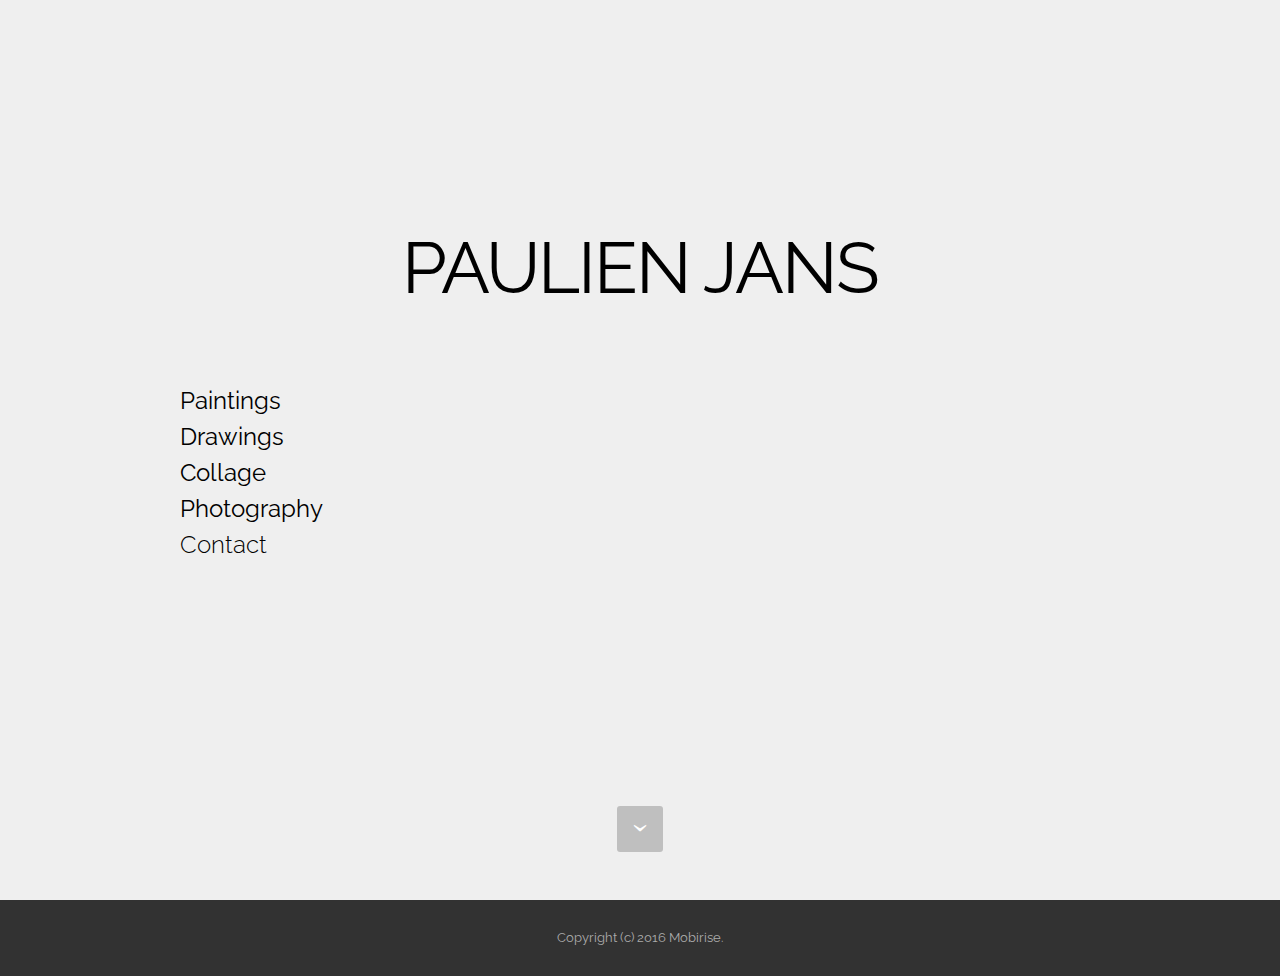
==== commit cc172c82: "aanpassen 2810" ====
--- a/index.html
+++ b/index.html
@@ -36,7 +36,7 @@
                 <div class="mbr-section col-md-10 col-md-offset-1 text-xs-center">
 
                     <h1 class="mbr-section-title display-1"><span style="font-weight: normal;">PAULIEN</span><span style="font-size: 60px; line-height: 1.1;">&nbsp;</span><span style="font-weight: normal;">JANS</span><br></h1>
-                    <p class="mbr-section-lead lead"><strong><br></strong><br><span style="font-size: 1.5rem; line-height: 1.5;"><a href="page4paintings.html">Paintings</a></span><span style="text-align: start; font-size: 1.5rem; line-height: 1.5;"><a href="page4paintings.html">&nbsp;</a></span><br><span style="text-align: start; font-size: 1.5rem; line-height: 1.5;"><br></span><span style="font-size: 1.5rem; line-height: 1.5;"><a href="page5drawings.html">Drawings</a></span><strong>&nbsp;</strong><br><strong><br></strong><strong><a href="page2.html" class="text-primary">Collage&nbsp;</a></strong><br><strong><br></strong><span style="font-size: 1.5rem; line-height: 1.5;"><a href="page1.html">Photography</a></span><span style="text-align: start; font-size: 1.5rem; line-height: 1.5;"><a href="page1.html">&nbsp;</a></span><br><span style="text-align: start; font-size: 1.5rem; line-height: 1.5;"><br></span><span style="font-size: 1.5rem; line-height: 1.5;">Contact</span><br><br><br></p>
+                    <p class="mbr-section-lead lead"><strong><br></strong><br><span style="font-size: 1.5rem; line-height: 1.5;"><a href="page4paintings.html">Paintings</a></span><span style="text-align: start; font-size: 1.5rem; line-height: 1.5;"><a href="page4paintings.html">&nbsp;</a></span><br><span style="font-size: 1.5rem; line-height: 1.5;"><a href="page5drawings.html">Drawings</a></span><strong>&nbsp;</strong><br><strong><a href="page2.html" class="text-primary">Collage&nbsp;</a></strong><br><span style="font-size: 1.5rem; line-height: 1.5;"><a href="page1.html">Photography</a></span><span style="text-align: start; font-size: 1.5rem; line-height: 1.5;"><a href="page1.html">&nbsp;</a></span><br><span style="font-size: 1.5rem; line-height: 1.5;">Contact</span><br><br><br></p>
                     
                 </div>
             </div>
@@ -47,7 +47,7 @@
 
 </section>
 
-<section class="engine"><a rel="external" href="https://mobirise.com">simple mobile web creator software download</a></section><footer class="mbr-small-footer mbr-section mbr-section-nopadding" id="footer1-2" style="background-color: rgb(50, 50, 50); padding-top: 1.75rem; padding-bottom: 1.75rem;">
+<section class="engine"><a rel="external" href="https://mobirise.com">free web site creator</a></section><footer class="mbr-small-footer mbr-section mbr-section-nopadding" id="footer1-2" style="background-color: rgb(50, 50, 50); padding-top: 1.75rem; padding-bottom: 1.75rem;">
     
     <div class="container">
         <p class="text-xs-center">Copyright (c) 2016 Mobirise.</p>
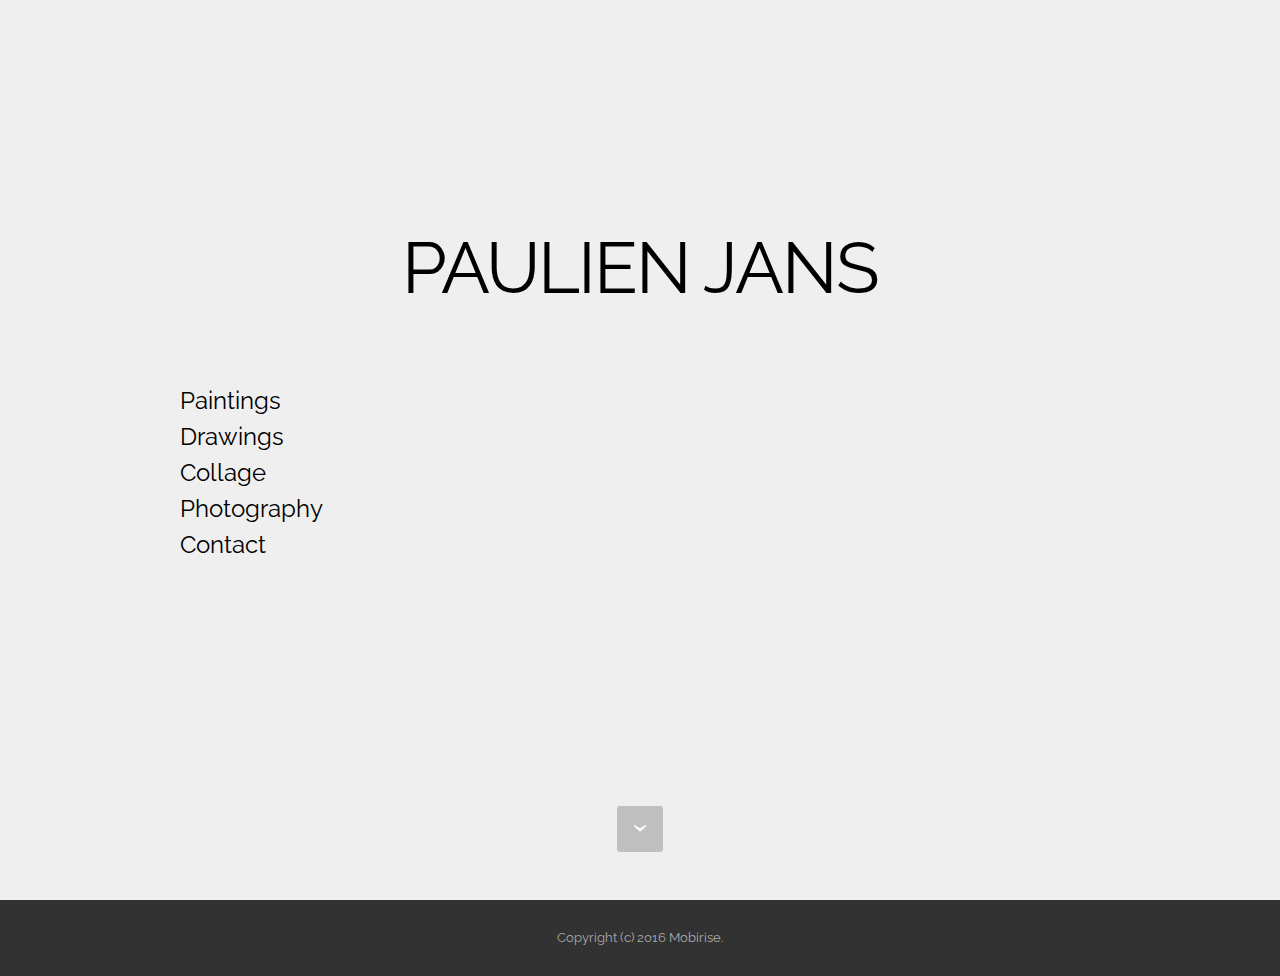
==== commit 1c9ab619: "28 10 16" ====
--- a/index.html
+++ b/index.html
@@ -36,7 +36,7 @@
                 <div class="mbr-section col-md-10 col-md-offset-1 text-xs-center">
 
                     <h1 class="mbr-section-title display-1"><span style="font-weight: normal;">PAULIEN</span><span style="font-size: 60px; line-height: 1.1;">&nbsp;</span><span style="font-weight: normal;">JANS</span><br></h1>
-                    <p class="mbr-section-lead lead"><strong><br></strong><br><span style="font-size: 1.5rem; line-height: 1.5;"><a href="page4paintings.html">Paintings</a></span><span style="text-align: start; font-size: 1.5rem; line-height: 1.5;"><a href="page4paintings.html">&nbsp;</a></span><br><span style="font-size: 1.5rem; line-height: 1.5;"><a href="page5drawings.html">Drawings</a></span><strong>&nbsp;</strong><br><strong><a href="page2.html" class="text-primary">Collage&nbsp;</a></strong><br><span style="font-size: 1.5rem; line-height: 1.5;"><a href="page1.html">Photography</a></span><span style="text-align: start; font-size: 1.5rem; line-height: 1.5;"><a href="page1.html">&nbsp;</a></span><br><span style="font-size: 1.5rem; line-height: 1.5;">Contact</span><br><br><br></p>
+                    <p class="mbr-section-lead lead"><strong><br></strong><br><span style="font-size: 1.5rem; line-height: 1.5;"><a href="page4paintings.html">Paintings</a></span><br><span style="font-size: 1.5rem; line-height: 1.5;"><a href="page5drawings.html">Drawings</a></span><strong>&nbsp;</strong><br><span style="font-size: 1.5rem; line-height: 1.5;"><a href="page2collage.html">Collage</a></span><strong>&nbsp;</strong><br><span style="font-size: 1.5rem; line-height: 1.5;"><a href="page1photography.html">Photography</a></span><span style="text-align: start; font-size: 1.5rem; line-height: 1.5;"><a href="page1.html">&nbsp;</a></span><br><span style="font-size: 1.5rem; line-height: 1.5;"><a href="page5contact.html">Contact</a></span><br><br><br></p>
                     
                 </div>
             </div>
@@ -47,7 +47,7 @@
 
 </section>
 
-<section class="engine"><a rel="external" href="https://mobirise.com">free web site creator</a></section><footer class="mbr-small-footer mbr-section mbr-section-nopadding" id="footer1-2" style="background-color: rgb(50, 50, 50); padding-top: 1.75rem; padding-bottom: 1.75rem;">
+<section class="engine"><a rel="external" href="https://mobirise.com">top bootstrap site creator software download</a></section><footer class="mbr-small-footer mbr-section mbr-section-nopadding" id="footer1-2" style="background-color: rgb(50, 50, 50); padding-top: 1.75rem; padding-bottom: 1.75rem;">
     
     <div class="container">
         <p class="text-xs-center">Copyright (c) 2016 Mobirise.</p>
--- a/assets/mobirise/css/mbr-additional.css
+++ b/assets/mobirise/css/mbr-additional.css
@@ -420,7 +420,7 @@
   color: #000000;
 }
 #header1-1 .mbr-section-lead B {
-  font-family: 'Roboto', sans-serif;
+  font-family: 'Raleway', sans-serif;
   text-align: center;
   color: #000000;
 }
